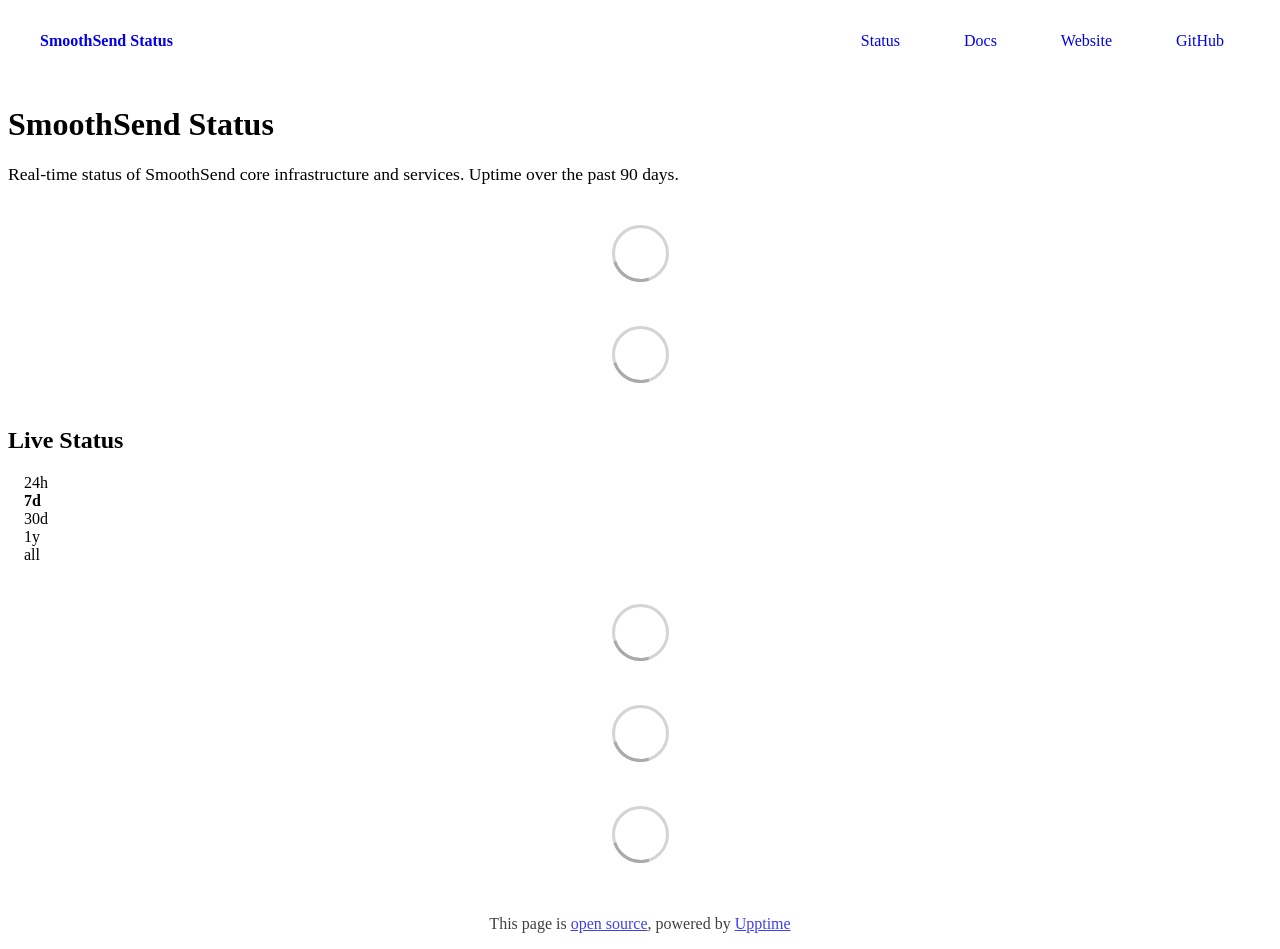
==== index.html @ 60fb255b "deploy: 91ccc246fb47964c1ebf87ebf2ab7d5484a2500f" ====
<!DOCTYPE html> <html lang=en> <head> <meta charset=utf-8> <meta content="width=device-width,initial-scale=1" name=viewport> <meta content=#333333 name=theme-color> <base href=/ > <link href=manifest.json rel=manifest crossorigin=use-credentials> <script>__SAPPER__={baseUrl:"",preloaded:[void 0,{}]};if('serviceWorker' in navigator)navigator.serviceWorker.register('/service-worker.js');(function(){try{eval("async function x(){}");var main="/client/client.cb3a1590.js"}catch(e){main="/client/legacy/client.e80140f2.js"};var s=document.createElement("script");try{new Function("if(0)import('')")();s.src=main;s.type="module";s.crossOrigin="use-credentials";}catch(e){s.src="/client/shimport@2.0.5.js";s.setAttribute("data-main",main);}document.head.appendChild(s);}());</script> <link href=client/client-31a52aa5.css rel=stylesheet><link href=client/createOctokit-a85f76c7.css rel=stylesheet><link href=client/index-b0b6455a.css rel=stylesheet> <title>SmoothSend Status</title><link href=https://status.smoothsend.xyz/smoothsend-theme.css rel=stylesheet><link href=https://status.smoothsend.xyz/global.css rel=stylesheet><link href=https://status.smoothsend.xyz/logo.png rel=icon type=image/svg><link href=https://status.smoothsend.xyz/logo.png rel=icon type=image/png><style>.ss-group{display:flex;align-items:center;gap:8px;padding:12px 0 6px 0;margin-top:16px;font-size:13px;font-weight:600;text-transform:uppercase;letter-spacing:.08em;color:#a1a1aa;border-top:1px solid #333;font-family:Inter,sans-serif}.ss-group:first-child{margin-top:0;border-top:none}.ss-group-icon{display:flex;align-items:center;color:#06f}.live-status section,.live-status>div:not(.ss-group):not(.loading){border:1px solid #333!important;border-radius:0!important;background:#0a0a0a!important}</style><script>(function(){
  var groups=[
    {before:'API Gateway',label:'Core Infrastructure',icon:'server'},
    {before:'Aptos Relayer',label:'Production Relayers',icon:'shield'},
    {before:'EVM Relayer',label:'Experimental Relayers (Testnet)',icon:'flask'}
  ];
  var icons={
    server:'<svg width="16" height="16" viewBox="0 0 24 24" fill="none" stroke="currentColor" stroke-width="2"><rect x="2" y="2" width="20" height="8" rx="2"/><rect x="2" y="14" width="20" height="8" rx="2"/><circle cx="6" cy="6" r="1"/><circle cx="6" cy="18" r="1"/></svg>',
    shield:'<svg width="16" height="16" viewBox="0 0 24 24" fill="none" stroke="currentColor" stroke-width="2"><path d="M12 22s8-4 8-10V5l-8-3-8 3v7c0 6 8 10 8 10z"/></svg>',
    flask:'<svg width="16" height="16" viewBox="0 0 24 24" fill="none" stroke="currentColor" stroke-width="2"><path d="M9 3h6M10 3v6.5L4 20h16L14 9.5V3"/></svg>'
  };
  function inject(){
    var section=document.querySelector('.live-status');
    if(!section)return setTimeout(inject,500);
    var cards=section.querySelectorAll(':scope > div, :scope > section, :scope > article');
    if(cards.length<4)return setTimeout(inject,500);
    if(section.querySelector('.ss-group'))return;
    groups.forEach(function(g){
      for(var i=0;i<cards.length;i++){
        var title=cards[i].textContent||'';
        if(title.indexOf(g.before)!==-1){
          var hdr=document.createElement('div');
          hdr.className='ss-group';
          hdr.innerHTML='<span class="ss-group-icon">'+icons[g.icon]+'</span> '+g.label;
          section.insertBefore(hdr,cards[i]);
          break;
        }
      }
    });
  }
  inject();
  new MutationObserver(function(){inject()}).observe(document.body,{childList:true,subtree:true});
})(); </script> <link href=/client/client.cb3a1590.js rel=modulepreload as=script crossorigin=use-credentials><link href=/client/client-31a52aa5.css rel=preload as=style><link href=/client/index.67c02641.js rel=modulepreload as=script crossorigin=use-credentials><link href=/client/createOctokit.0dd27282.js rel=modulepreload as=script crossorigin=use-credentials><link href=/client/inject_styles.803b7e80.js rel=modulepreload as=script crossorigin=use-credentials><link href=/client/createOctokit-a85f76c7.css rel=preload as=style><link href=/client/index-b0b6455a.css rel=preload as=style></head> <body> <div id=sapper> <nav class=svelte-a08hsz><div class="svelte-a08hsz container"><div><a href=https://status.smoothsend.xyz class="svelte-a08hsz logo"><img alt="" class=svelte-a08hsz src=https://status.smoothsend.xyz/logo.png> <div>SmoothSend Status</div></a></div> <ul class=svelte-a08hsz><li><a href=/ class=svelte-a08hsz target=_self aria-current=page>Status</a> <li><a href=https://docs.smoothsend.xyz class=svelte-a08hsz target=_self>Docs</a> <li><a href=https://smoothsend.xyz class=svelte-a08hsz target=_self>Website</a> <li><a href=https://github.com/SmoothSend/status class=svelte-a08hsz target=_self>GitHub</a> </li> </ul></div> </nav> <main class=container> <header class=svelte-ngkazm><h1><strong>SmoothSend</strong> Status</h1> <p class="svelte-ngkazm lead">Real-time status of SmoothSend core infrastructure and services. Uptime over the past 90 days.</header> <section class=svelte-8lnl4f><div class="svelte-68jxue loading"><svg class=svelte-68jxue height=38 stroke=#aaa width=38 xmlns=http://www.w3.org/2000/svg><g fill=none fill-rule=evenodd><g stroke-width=2 transform="translate(1 1)"><circle cx=18 cy=18 r=18 stroke-opacity=.5></circle><path d="M36 18c0-9.94-8.06-18-18-18"><animateTransform attributeName=transform dur=1s from="0 18 18" repeatCount=indefinite to="360 18 18" type=rotate></animateTransform></path></g></g></svg></div> </section> <section class=svelte-8lnl4f><div class="svelte-68jxue loading"><svg class=svelte-68jxue height=38 stroke=#aaa width=38 xmlns=http://www.w3.org/2000/svg><g fill=none fill-rule=evenodd><g stroke-width=2 transform="translate(1 1)"><circle cx=18 cy=18 r=18 stroke-opacity=.5></circle><path d="M36 18c0-9.94-8.06-18-18-18"><animateTransform attributeName=transform dur=1s from="0 18 18" repeatCount=indefinite to="360 18 18" type=rotate></animateTransform></path></g></g></svg></div> </section> <div class="svelte-fqsq6s f changed"><h2>Live Status</h2> <form class="svelte-fqsq6s f r"><div><input class=svelte-fqsq6s id=data_day name=d type=radio value=day><label class=svelte-fqsq6s for=data_day>24h</label></div> <div><input class=svelte-fqsq6s id=data_week name=d type=radio value=week checked><label class=svelte-fqsq6s for=data_week>7d</label></div> <div><input class=svelte-fqsq6s id=data_month name=d type=radio value=month><label class=svelte-fqsq6s for=data_month>30d</label></div> <div><input class=svelte-fqsq6s id=data_year name=d type=radio value=year><label class=svelte-fqsq6s for=data_year>1y</label></div> <div><input class=svelte-fqsq6s id=data_all name=d type=radio value=all><label class=svelte-fqsq6s for=data_all>all</label></div></form></div> <section class="svelte-fqsq6s live-status"><div class="svelte-68jxue loading"><svg class=svelte-68jxue height=38 stroke=#aaa width=38 xmlns=http://www.w3.org/2000/svg><g fill=none fill-rule=evenodd><g stroke-width=2 transform="translate(1 1)"><circle cx=18 cy=18 r=18 stroke-opacity=.5></circle><path d="M36 18c0-9.94-8.06-18-18-18"><animateTransform attributeName=transform dur=1s from="0 18 18" repeatCount=indefinite to="360 18 18" type=rotate></animateTransform></path></g></g></svg></div> </section> <section><div class="svelte-68jxue loading"><svg class=svelte-68jxue height=38 stroke=#aaa width=38 xmlns=http://www.w3.org/2000/svg><g fill=none fill-rule=evenodd><g stroke-width=2 transform="translate(1 1)"><circle cx=18 cy=18 r=18 stroke-opacity=.5></circle><path d="M36 18c0-9.94-8.06-18-18-18"><animateTransform attributeName=transform dur=1s from="0 18 18" repeatCount=indefinite to="360 18 18" type=rotate></animateTransform></path></g></g></svg></div> </section> <section><div class="svelte-68jxue loading"><svg class=svelte-68jxue height=38 stroke=#aaa width=38 xmlns=http://www.w3.org/2000/svg><g fill=none fill-rule=evenodd><g stroke-width=2 transform="translate(1 1)"><circle cx=18 cy=18 r=18 stroke-opacity=.5></circle><path d="M36 18c0-9.94-8.06-18-18-18"><animateTransform attributeName=transform dur=1s from="0 18 18" repeatCount=indefinite to="360 18 18" type=rotate></animateTransform></path></g></g></svg></div></section></main> <footer class=svelte-jbr799><p>This page is <a href=https://github.com/SmoothSend/status>open source</a>, powered by <a href=https://upptime.js.org>Upptime</a></p> </footer></div> <script> try {
        if (typeof window !== "undefined" && window.navigator && navigator.serviceWorker) {
          navigator.serviceWorker.getRegistrations().then(function (registrations) {
            for (let registration of registrations) {
              registration.unregister();
            }
          });
        }
        if (typeof window !== "undefined" && "caches" in window) {
          caches.keys().then(function (keyList) {
            return Promise.all(
              keyList.map(function (key) {
                return caches.delete(key);
              })
            );
          });
        }
      } catch (error) {} </script>
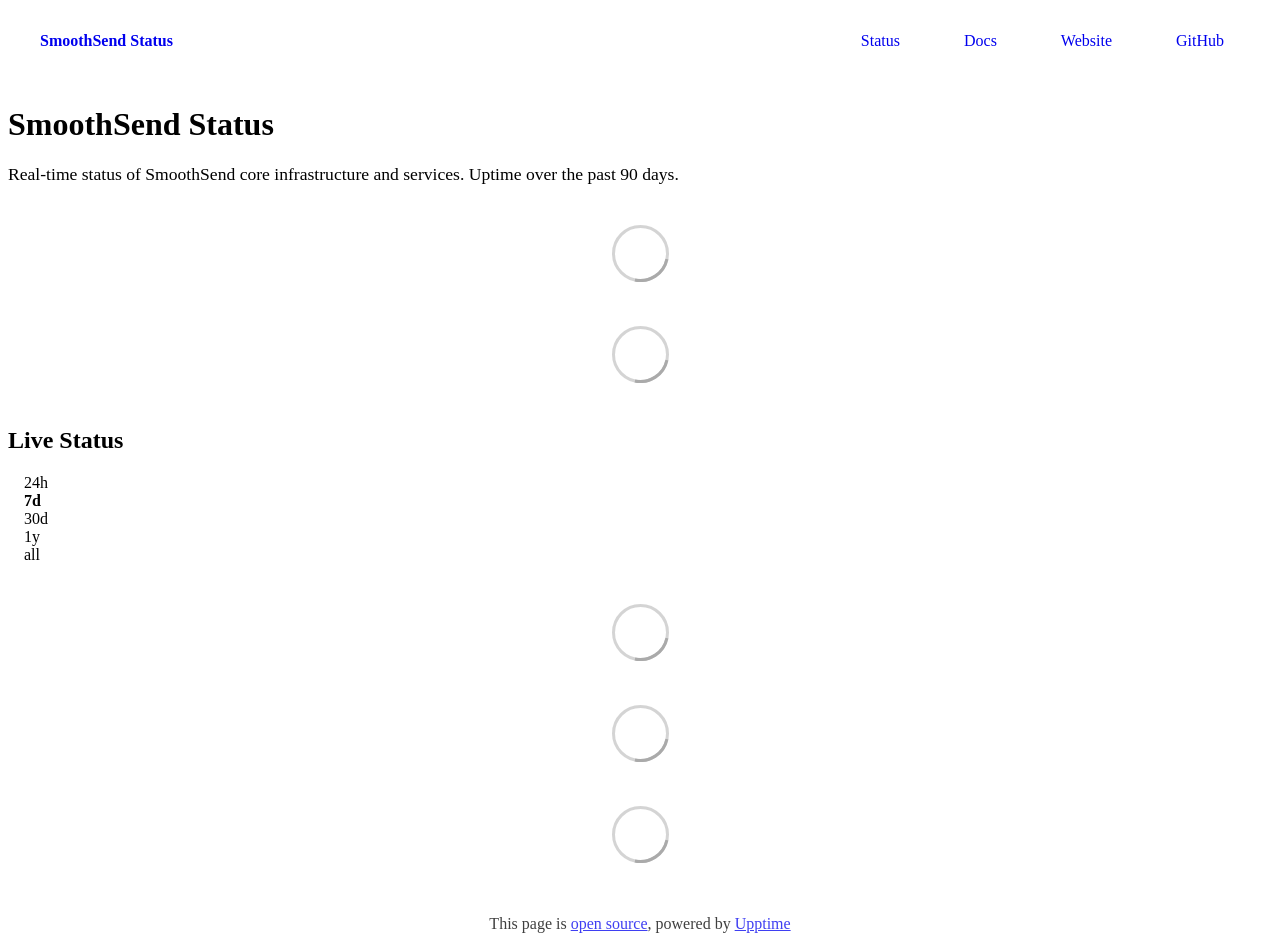
==== commit 903fcd54: "deploy: e0a2d5f9fb9c1c8291f3c0a5b7bf81f96f846b19" ====
--- a/index.html
+++ b/index.html
@@ -1,36 +1,4 @@
-<!DOCTYPE html> <html lang=en> <head> <meta charset=utf-8> <meta content="width=device-width,initial-scale=1" name=viewport> <meta content=#333333 name=theme-color> <base href=/ > <link href=manifest.json rel=manifest crossorigin=use-credentials> <script>__SAPPER__={baseUrl:"",preloaded:[void 0,{}]};if('serviceWorker' in navigator)navigator.serviceWorker.register('/service-worker.js');(function(){try{eval("async function x(){}");var main="/client/client.cb3a1590.js"}catch(e){main="/client/legacy/client.e80140f2.js"};var s=document.createElement("script");try{new Function("if(0)import('')")();s.src=main;s.type="module";s.crossOrigin="use-credentials";}catch(e){s.src="/client/shimport@2.0.5.js";s.setAttribute("data-main",main);}document.head.appendChild(s);}());</script> <link href=client/client-31a52aa5.css rel=stylesheet><link href=client/createOctokit-a85f76c7.css rel=stylesheet><link href=client/index-b0b6455a.css rel=stylesheet> <title>SmoothSend Status</title><link href=https://status.smoothsend.xyz/smoothsend-theme.css rel=stylesheet><link href=https://status.smoothsend.xyz/global.css rel=stylesheet><link href=https://status.smoothsend.xyz/logo.png rel=icon type=image/svg><link href=https://status.smoothsend.xyz/logo.png rel=icon type=image/png><style>.ss-group{display:flex;align-items:center;gap:8px;padding:12px 0 6px 0;margin-top:16px;font-size:13px;font-weight:600;text-transform:uppercase;letter-spacing:.08em;color:#a1a1aa;border-top:1px solid #333;font-family:Inter,sans-serif}.ss-group:first-child{margin-top:0;border-top:none}.ss-group-icon{display:flex;align-items:center;color:#06f}.live-status section,.live-status>div:not(.ss-group):not(.loading){border:1px solid #333!important;border-radius:0!important;background:#0a0a0a!important}</style><script>(function(){
-  var groups=[
-    {before:'API Gateway',label:'Core Infrastructure',icon:'server'},
-    {before:'Aptos Relayer',label:'Production Relayers',icon:'shield'},
-    {before:'EVM Relayer',label:'Experimental Relayers (Testnet)',icon:'flask'}
-  ];
-  var icons={
-    server:'<svg width="16" height="16" viewBox="0 0 24 24" fill="none" stroke="currentColor" stroke-width="2"><rect x="2" y="2" width="20" height="8" rx="2"/><rect x="2" y="14" width="20" height="8" rx="2"/><circle cx="6" cy="6" r="1"/><circle cx="6" cy="18" r="1"/></svg>',
-    shield:'<svg width="16" height="16" viewBox="0 0 24 24" fill="none" stroke="currentColor" stroke-width="2"><path d="M12 22s8-4 8-10V5l-8-3-8 3v7c0 6 8 10 8 10z"/></svg>',
-    flask:'<svg width="16" height="16" viewBox="0 0 24 24" fill="none" stroke="currentColor" stroke-width="2"><path d="M9 3h6M10 3v6.5L4 20h16L14 9.5V3"/></svg>'
-  };
-  function inject(){
-    var section=document.querySelector('.live-status');
-    if(!section)return setTimeout(inject,500);
-    var cards=section.querySelectorAll(':scope > div, :scope > section, :scope > article');
-    if(cards.length<4)return setTimeout(inject,500);
-    if(section.querySelector('.ss-group'))return;
-    groups.forEach(function(g){
-      for(var i=0;i<cards.length;i++){
-        var title=cards[i].textContent||'';
-        if(title.indexOf(g.before)!==-1){
-          var hdr=document.createElement('div');
-          hdr.className='ss-group';
-          hdr.innerHTML='<span class="ss-group-icon">'+icons[g.icon]+'</span> '+g.label;
-          section.insertBefore(hdr,cards[i]);
-          break;
-        }
-      }
-    });
-  }
-  inject();
-  new MutationObserver(function(){inject()}).observe(document.body,{childList:true,subtree:true});
-})(); </script> <link href=/client/client.cb3a1590.js rel=modulepreload as=script crossorigin=use-credentials><link href=/client/client-31a52aa5.css rel=preload as=style><link href=/client/index.67c02641.js rel=modulepreload as=script crossorigin=use-credentials><link href=/client/createOctokit.0dd27282.js rel=modulepreload as=script crossorigin=use-credentials><link href=/client/inject_styles.803b7e80.js rel=modulepreload as=script crossorigin=use-credentials><link href=/client/createOctokit-a85f76c7.css rel=preload as=style><link href=/client/index-b0b6455a.css rel=preload as=style></head> <body> <div id=sapper> <nav class=svelte-a08hsz><div class="svelte-a08hsz container"><div><a href=https://status.smoothsend.xyz class="svelte-a08hsz logo"><img alt="" class=svelte-a08hsz src=https://status.smoothsend.xyz/logo.png> <div>SmoothSend Status</div></a></div> <ul class=svelte-a08hsz><li><a href=/ class=svelte-a08hsz target=_self aria-current=page>Status</a> <li><a href=https://docs.smoothsend.xyz class=svelte-a08hsz target=_self>Docs</a> <li><a href=https://smoothsend.xyz class=svelte-a08hsz target=_self>Website</a> <li><a href=https://github.com/SmoothSend/status class=svelte-a08hsz target=_self>GitHub</a> </li> </ul></div> </nav> <main class=container> <header class=svelte-ngkazm><h1><strong>SmoothSend</strong> Status</h1> <p class="svelte-ngkazm lead">Real-time status of SmoothSend core infrastructure and services. Uptime over the past 90 days.</header> <section class=svelte-8lnl4f><div class="svelte-68jxue loading"><svg class=svelte-68jxue height=38 stroke=#aaa width=38 xmlns=http://www.w3.org/2000/svg><g fill=none fill-rule=evenodd><g stroke-width=2 transform="translate(1 1)"><circle cx=18 cy=18 r=18 stroke-opacity=.5></circle><path d="M36 18c0-9.94-8.06-18-18-18"><animateTransform attributeName=transform dur=1s from="0 18 18" repeatCount=indefinite to="360 18 18" type=rotate></animateTransform></path></g></g></svg></div> </section> <section class=svelte-8lnl4f><div class="svelte-68jxue loading"><svg class=svelte-68jxue height=38 stroke=#aaa width=38 xmlns=http://www.w3.org/2000/svg><g fill=none fill-rule=evenodd><g stroke-width=2 transform="translate(1 1)"><circle cx=18 cy=18 r=18 stroke-opacity=.5></circle><path d="M36 18c0-9.94-8.06-18-18-18"><animateTransform attributeName=transform dur=1s from="0 18 18" repeatCount=indefinite to="360 18 18" type=rotate></animateTransform></path></g></g></svg></div> </section> <div class="svelte-fqsq6s f changed"><h2>Live Status</h2> <form class="svelte-fqsq6s f r"><div><input class=svelte-fqsq6s id=data_day name=d type=radio value=day><label class=svelte-fqsq6s for=data_day>24h</label></div> <div><input class=svelte-fqsq6s id=data_week name=d type=radio value=week checked><label class=svelte-fqsq6s for=data_week>7d</label></div> <div><input class=svelte-fqsq6s id=data_month name=d type=radio value=month><label class=svelte-fqsq6s for=data_month>30d</label></div> <div><input class=svelte-fqsq6s id=data_year name=d type=radio value=year><label class=svelte-fqsq6s for=data_year>1y</label></div> <div><input class=svelte-fqsq6s id=data_all name=d type=radio value=all><label class=svelte-fqsq6s for=data_all>all</label></div></form></div> <section class="svelte-fqsq6s live-status"><div class="svelte-68jxue loading"><svg class=svelte-68jxue height=38 stroke=#aaa width=38 xmlns=http://www.w3.org/2000/svg><g fill=none fill-rule=evenodd><g stroke-width=2 transform="translate(1 1)"><circle cx=18 cy=18 r=18 stroke-opacity=.5></circle><path d="M36 18c0-9.94-8.06-18-18-18"><animateTransform attributeName=transform dur=1s from="0 18 18" repeatCount=indefinite to="360 18 18" type=rotate></animateTransform></path></g></g></svg></div> </section> <section><div class="svelte-68jxue loading"><svg class=svelte-68jxue height=38 stroke=#aaa width=38 xmlns=http://www.w3.org/2000/svg><g fill=none fill-rule=evenodd><g stroke-width=2 transform="translate(1 1)"><circle cx=18 cy=18 r=18 stroke-opacity=.5></circle><path d="M36 18c0-9.94-8.06-18-18-18"><animateTransform attributeName=transform dur=1s from="0 18 18" repeatCount=indefinite to="360 18 18" type=rotate></animateTransform></path></g></g></svg></div> </section> <section><div class="svelte-68jxue loading"><svg class=svelte-68jxue height=38 stroke=#aaa width=38 xmlns=http://www.w3.org/2000/svg><g fill=none fill-rule=evenodd><g stroke-width=2 transform="translate(1 1)"><circle cx=18 cy=18 r=18 stroke-opacity=.5></circle><path d="M36 18c0-9.94-8.06-18-18-18"><animateTransform attributeName=transform dur=1s from="0 18 18" repeatCount=indefinite to="360 18 18" type=rotate></animateTransform></path></g></g></svg></div></section></main> <footer class=svelte-jbr799><p>This page is <a href=https://github.com/SmoothSend/status>open source</a>, powered by <a href=https://upptime.js.org>Upptime</a></p> </footer></div> <script> try {
+<!DOCTYPE html> <html lang=en> <head> <meta charset=utf-8> <meta content="width=device-width,initial-scale=1" name=viewport> <meta content=#333333 name=theme-color> <base href=/ > <link href=manifest.json rel=manifest crossorigin=use-credentials> <script>__SAPPER__={baseUrl:"",preloaded:[void 0,{}]};if('serviceWorker' in navigator)navigator.serviceWorker.register('/service-worker.js');(function(){try{eval("async function x(){}");var main="/client/client.a55e3f0b.js"}catch(e){main="/client/legacy/client.728933ae.js"};var s=document.createElement("script");try{new Function("if(0)import('')")();s.src=main;s.type="module";s.crossOrigin="use-credentials";}catch(e){s.src="/client/shimport@2.0.5.js";s.setAttribute("data-main",main);}document.head.appendChild(s);}());</script> <link href=client/client-31a52aa5.css rel=stylesheet><link href=client/createOctokit-a85f76c7.css rel=stylesheet><link href=client/index-b0b6455a.css rel=stylesheet> <title>SmoothSend Status</title><link href=https://status.smoothsend.xyz/smoothsend-theme.css rel=stylesheet><link href=https://status.smoothsend.xyz/global.css rel=stylesheet><link href=https://status.smoothsend.xyz/logo.png rel=icon type=image/svg><link href=https://status.smoothsend.xyz/logo.png rel=icon type=image/png><script src=https://status.smoothsend.xyz/timeline.js></script><link href=https://status.smoothsend.xyz/timeline.css rel=stylesheet> <link href=/client/client.a55e3f0b.js rel=modulepreload as=script crossorigin=use-credentials><link href=/client/client-31a52aa5.css rel=preload as=style><link href=/client/index.8963f48c.js rel=modulepreload as=script crossorigin=use-credentials><link href=/client/createOctokit.9d67c1c4.js rel=modulepreload as=script crossorigin=use-credentials><link href=/client/inject_styles.803b7e80.js rel=modulepreload as=script crossorigin=use-credentials><link href=/client/createOctokit-a85f76c7.css rel=preload as=style><link href=/client/index-b0b6455a.css rel=preload as=style></head> <body> <div id=sapper> <nav class=svelte-a08hsz><div class="svelte-a08hsz container"><div><a href=https://status.smoothsend.xyz class="svelte-a08hsz logo"><img alt="" class=svelte-a08hsz src=https://status.smoothsend.xyz/logo.png> <div>SmoothSend Status</div></a></div> <ul class=svelte-a08hsz><li><a href=/ class=svelte-a08hsz target=_self aria-current=page>Status</a> <li><a href=https://docs.smoothsend.xyz class=svelte-a08hsz target=_self>Docs</a> <li><a href=https://smoothsend.xyz class=svelte-a08hsz target=_self>Website</a> <li><a href=https://github.com/SmoothSend/status class=svelte-a08hsz target=_self>GitHub</a> </li> </ul></div> </nav> <main class=container> <header class=svelte-ngkazm><h1><strong>SmoothSend</strong> Status</h1> <p class="svelte-ngkazm lead">Real-time status of SmoothSend core infrastructure and services. Uptime over the past 90 days.</header> <section class=svelte-8lnl4f><div class="svelte-68jxue loading"><svg class=svelte-68jxue height=38 stroke=#aaa width=38 xmlns=http://www.w3.org/2000/svg><g fill=none fill-rule=evenodd><g stroke-width=2 transform="translate(1 1)"><circle cx=18 cy=18 r=18 stroke-opacity=.5></circle><path d="M36 18c0-9.94-8.06-18-18-18"><animateTransform attributeName=transform dur=1s from="0 18 18" repeatCount=indefinite to="360 18 18" type=rotate></animateTransform></path></g></g></svg></div> </section> <section class=svelte-8lnl4f><div class="svelte-68jxue loading"><svg class=svelte-68jxue height=38 stroke=#aaa width=38 xmlns=http://www.w3.org/2000/svg><g fill=none fill-rule=evenodd><g stroke-width=2 transform="translate(1 1)"><circle cx=18 cy=18 r=18 stroke-opacity=.5></circle><path d="M36 18c0-9.94-8.06-18-18-18"><animateTransform attributeName=transform dur=1s from="0 18 18" repeatCount=indefinite to="360 18 18" type=rotate></animateTransform></path></g></g></svg></div> </section> <div class="svelte-fqsq6s f changed"><h2>Live Status</h2> <form class="svelte-fqsq6s f r"><div><input class=svelte-fqsq6s id=data_day name=d type=radio value=day><label class=svelte-fqsq6s for=data_day>24h</label></div> <div><input class=svelte-fqsq6s id=data_week name=d type=radio value=week checked><label class=svelte-fqsq6s for=data_week>7d</label></div> <div><input class=svelte-fqsq6s id=data_month name=d type=radio value=month><label class=svelte-fqsq6s for=data_month>30d</label></div> <div><input class=svelte-fqsq6s id=data_year name=d type=radio value=year><label class=svelte-fqsq6s for=data_year>1y</label></div> <div><input class=svelte-fqsq6s id=data_all name=d type=radio value=all><label class=svelte-fqsq6s for=data_all>all</label></div></form></div> <section class="svelte-fqsq6s live-status"><div class="svelte-68jxue loading"><svg class=svelte-68jxue height=38 stroke=#aaa width=38 xmlns=http://www.w3.org/2000/svg><g fill=none fill-rule=evenodd><g stroke-width=2 transform="translate(1 1)"><circle cx=18 cy=18 r=18 stroke-opacity=.5></circle><path d="M36 18c0-9.94-8.06-18-18-18"><animateTransform attributeName=transform dur=1s from="0 18 18" repeatCount=indefinite to="360 18 18" type=rotate></animateTransform></path></g></g></svg></div> </section> <section><div class="svelte-68jxue loading"><svg class=svelte-68jxue height=38 stroke=#aaa width=38 xmlns=http://www.w3.org/2000/svg><g fill=none fill-rule=evenodd><g stroke-width=2 transform="translate(1 1)"><circle cx=18 cy=18 r=18 stroke-opacity=.5></circle><path d="M36 18c0-9.94-8.06-18-18-18"><animateTransform attributeName=transform dur=1s from="0 18 18" repeatCount=indefinite to="360 18 18" type=rotate></animateTransform></path></g></g></svg></div> </section> <section><div class="svelte-68jxue loading"><svg class=svelte-68jxue height=38 stroke=#aaa width=38 xmlns=http://www.w3.org/2000/svg><g fill=none fill-rule=evenodd><g stroke-width=2 transform="translate(1 1)"><circle cx=18 cy=18 r=18 stroke-opacity=.5></circle><path d="M36 18c0-9.94-8.06-18-18-18"><animateTransform attributeName=transform dur=1s from="0 18 18" repeatCount=indefinite to="360 18 18" type=rotate></animateTransform></path></g></g></svg></div></section></main> <footer class=svelte-jbr799><p>This page is <a href=https://github.com/SmoothSend/status>open source</a>, powered by <a href=https://upptime.js.org>Upptime</a></p> </footer></div> <script> try {
         if (typeof window !== "undefined" && window.navigator && navigator.serviceWorker) {
           navigator.serviceWorker.getRegistrations().then(function (registrations) {
             for (let registration of registrations) {
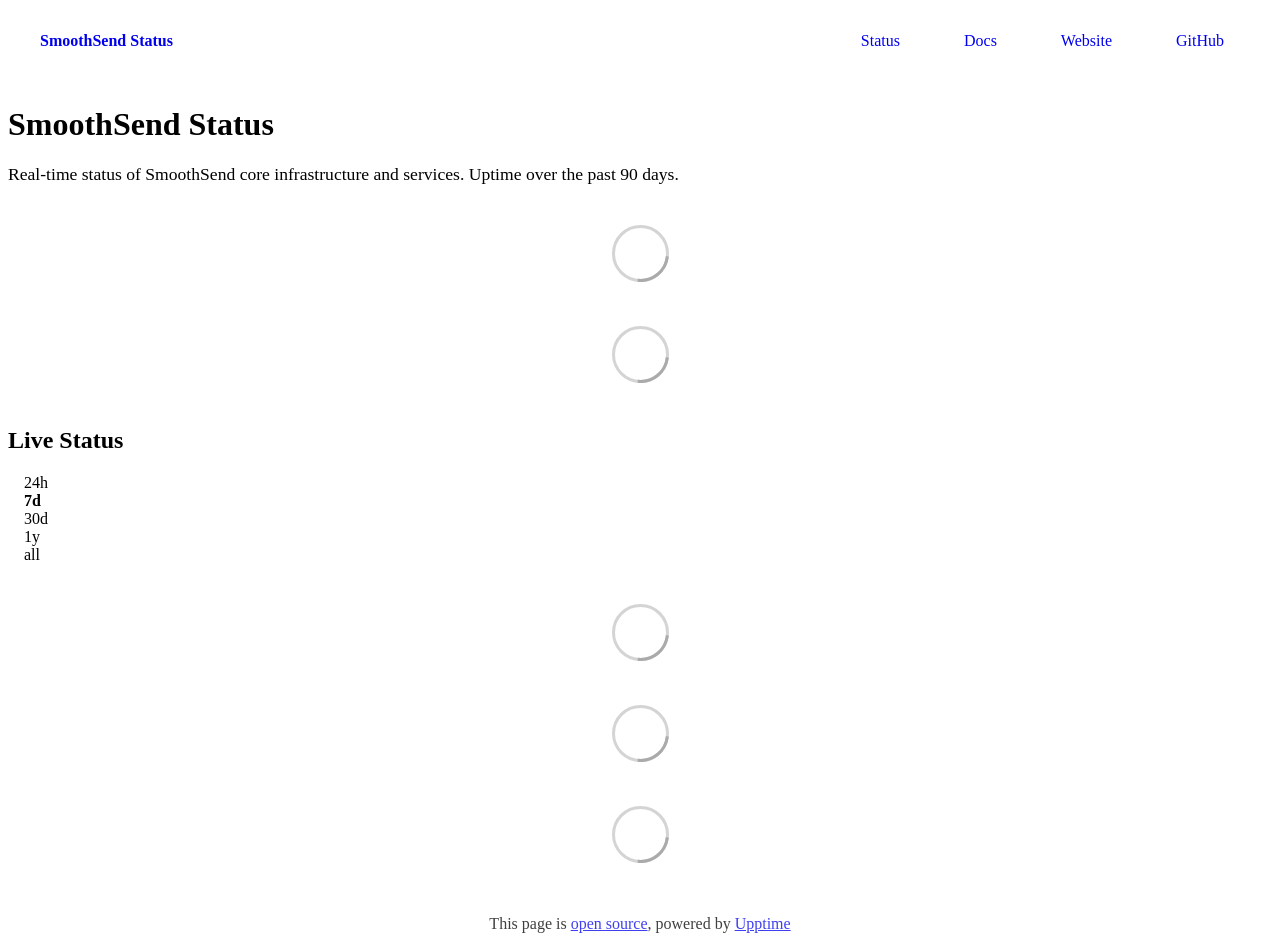
==== commit 63a9a4db: "deploy: 2214e76264b8fc744fe90874348bb039fb0de821" ====
--- a/index.html
+++ b/index.html
@@ -1,4 +1,4 @@
-<!DOCTYPE html> <html lang=en> <head> <meta charset=utf-8> <meta content="width=device-width,initial-scale=1" name=viewport> <meta content=#333333 name=theme-color> <base href=/ > <link href=manifest.json rel=manifest crossorigin=use-credentials> <script>__SAPPER__={baseUrl:"",preloaded:[void 0,{}]};if('serviceWorker' in navigator)navigator.serviceWorker.register('/service-worker.js');(function(){try{eval("async function x(){}");var main="/client/client.a55e3f0b.js"}catch(e){main="/client/legacy/client.728933ae.js"};var s=document.createElement("script");try{new Function("if(0)import('')")();s.src=main;s.type="module";s.crossOrigin="use-credentials";}catch(e){s.src="/client/shimport@2.0.5.js";s.setAttribute("data-main",main);}document.head.appendChild(s);}());</script> <link href=client/client-31a52aa5.css rel=stylesheet><link href=client/createOctokit-a85f76c7.css rel=stylesheet><link href=client/index-b0b6455a.css rel=stylesheet> <title>SmoothSend Status</title><link href=https://status.smoothsend.xyz/smoothsend-theme.css rel=stylesheet><link href=https://status.smoothsend.xyz/global.css rel=stylesheet><link href=https://status.smoothsend.xyz/logo.png rel=icon type=image/svg><link href=https://status.smoothsend.xyz/logo.png rel=icon type=image/png><script src=https://status.smoothsend.xyz/timeline.js></script><link href=https://status.smoothsend.xyz/timeline.css rel=stylesheet> <link href=/client/client.a55e3f0b.js rel=modulepreload as=script crossorigin=use-credentials><link href=/client/client-31a52aa5.css rel=preload as=style><link href=/client/index.8963f48c.js rel=modulepreload as=script crossorigin=use-credentials><link href=/client/createOctokit.9d67c1c4.js rel=modulepreload as=script crossorigin=use-credentials><link href=/client/inject_styles.803b7e80.js rel=modulepreload as=script crossorigin=use-credentials><link href=/client/createOctokit-a85f76c7.css rel=preload as=style><link href=/client/index-b0b6455a.css rel=preload as=style></head> <body> <div id=sapper> <nav class=svelte-a08hsz><div class="svelte-a08hsz container"><div><a href=https://status.smoothsend.xyz class="svelte-a08hsz logo"><img alt="" class=svelte-a08hsz src=https://status.smoothsend.xyz/logo.png> <div>SmoothSend Status</div></a></div> <ul class=svelte-a08hsz><li><a href=/ class=svelte-a08hsz target=_self aria-current=page>Status</a> <li><a href=https://docs.smoothsend.xyz class=svelte-a08hsz target=_self>Docs</a> <li><a href=https://smoothsend.xyz class=svelte-a08hsz target=_self>Website</a> <li><a href=https://github.com/SmoothSend/status class=svelte-a08hsz target=_self>GitHub</a> </li> </ul></div> </nav> <main class=container> <header class=svelte-ngkazm><h1><strong>SmoothSend</strong> Status</h1> <p class="svelte-ngkazm lead">Real-time status of SmoothSend core infrastructure and services. Uptime over the past 90 days.</header> <section class=svelte-8lnl4f><div class="svelte-68jxue loading"><svg class=svelte-68jxue height=38 stroke=#aaa width=38 xmlns=http://www.w3.org/2000/svg><g fill=none fill-rule=evenodd><g stroke-width=2 transform="translate(1 1)"><circle cx=18 cy=18 r=18 stroke-opacity=.5></circle><path d="M36 18c0-9.94-8.06-18-18-18"><animateTransform attributeName=transform dur=1s from="0 18 18" repeatCount=indefinite to="360 18 18" type=rotate></animateTransform></path></g></g></svg></div> </section> <section class=svelte-8lnl4f><div class="svelte-68jxue loading"><svg class=svelte-68jxue height=38 stroke=#aaa width=38 xmlns=http://www.w3.org/2000/svg><g fill=none fill-rule=evenodd><g stroke-width=2 transform="translate(1 1)"><circle cx=18 cy=18 r=18 stroke-opacity=.5></circle><path d="M36 18c0-9.94-8.06-18-18-18"><animateTransform attributeName=transform dur=1s from="0 18 18" repeatCount=indefinite to="360 18 18" type=rotate></animateTransform></path></g></g></svg></div> </section> <div class="svelte-fqsq6s f changed"><h2>Live Status</h2> <form class="svelte-fqsq6s f r"><div><input class=svelte-fqsq6s id=data_day name=d type=radio value=day><label class=svelte-fqsq6s for=data_day>24h</label></div> <div><input class=svelte-fqsq6s id=data_week name=d type=radio value=week checked><label class=svelte-fqsq6s for=data_week>7d</label></div> <div><input class=svelte-fqsq6s id=data_month name=d type=radio value=month><label class=svelte-fqsq6s for=data_month>30d</label></div> <div><input class=svelte-fqsq6s id=data_year name=d type=radio value=year><label class=svelte-fqsq6s for=data_year>1y</label></div> <div><input class=svelte-fqsq6s id=data_all name=d type=radio value=all><label class=svelte-fqsq6s for=data_all>all</label></div></form></div> <section class="svelte-fqsq6s live-status"><div class="svelte-68jxue loading"><svg class=svelte-68jxue height=38 stroke=#aaa width=38 xmlns=http://www.w3.org/2000/svg><g fill=none fill-rule=evenodd><g stroke-width=2 transform="translate(1 1)"><circle cx=18 cy=18 r=18 stroke-opacity=.5></circle><path d="M36 18c0-9.94-8.06-18-18-18"><animateTransform attributeName=transform dur=1s from="0 18 18" repeatCount=indefinite to="360 18 18" type=rotate></animateTransform></path></g></g></svg></div> </section> <section><div class="svelte-68jxue loading"><svg class=svelte-68jxue height=38 stroke=#aaa width=38 xmlns=http://www.w3.org/2000/svg><g fill=none fill-rule=evenodd><g stroke-width=2 transform="translate(1 1)"><circle cx=18 cy=18 r=18 stroke-opacity=.5></circle><path d="M36 18c0-9.94-8.06-18-18-18"><animateTransform attributeName=transform dur=1s from="0 18 18" repeatCount=indefinite to="360 18 18" type=rotate></animateTransform></path></g></g></svg></div> </section> <section><div class="svelte-68jxue loading"><svg class=svelte-68jxue height=38 stroke=#aaa width=38 xmlns=http://www.w3.org/2000/svg><g fill=none fill-rule=evenodd><g stroke-width=2 transform="translate(1 1)"><circle cx=18 cy=18 r=18 stroke-opacity=.5></circle><path d="M36 18c0-9.94-8.06-18-18-18"><animateTransform attributeName=transform dur=1s from="0 18 18" repeatCount=indefinite to="360 18 18" type=rotate></animateTransform></path></g></g></svg></div></section></main> <footer class=svelte-jbr799><p>This page is <a href=https://github.com/SmoothSend/status>open source</a>, powered by <a href=https://upptime.js.org>Upptime</a></p> </footer></div> <script> try {
+<!DOCTYPE html> <html lang=en> <head> <meta charset=utf-8> <meta content="width=device-width,initial-scale=1" name=viewport> <meta content=#333333 name=theme-color> <base href=/ > <link href=manifest.json rel=manifest crossorigin=use-credentials> <script>__SAPPER__={baseUrl:"",preloaded:[void 0,{}]};if('serviceWorker' in navigator)navigator.serviceWorker.register('/service-worker.js');(function(){try{eval("async function x(){}");var main="/client/client.15098de6.js"}catch(e){main="/client/legacy/client.0ec6695e.js"};var s=document.createElement("script");try{new Function("if(0)import('')")();s.src=main;s.type="module";s.crossOrigin="use-credentials";}catch(e){s.src="/client/shimport@2.0.5.js";s.setAttribute("data-main",main);}document.head.appendChild(s);}());</script> <link href=client/client-31a52aa5.css rel=stylesheet><link href=client/createOctokit-a85f76c7.css rel=stylesheet><link href=client/index-b0b6455a.css rel=stylesheet> <title>SmoothSend Status</title><link href=https://status.smoothsend.xyz/smoothsend-theme.css rel=stylesheet><link href=https://status.smoothsend.xyz/global.css rel=stylesheet><link href=https://status.smoothsend.xyz/logo.png rel=icon type=image/svg><link href=https://status.smoothsend.xyz/logo.png rel=icon type=image/png><script src=https://status.smoothsend.xyz/timeline.js></script><link href=https://status.smoothsend.xyz/timeline.css rel=stylesheet> <link href=/client/client.15098de6.js rel=modulepreload as=script crossorigin=use-credentials><link href=/client/client-31a52aa5.css rel=preload as=style><link href=/client/index.05b1b930.js rel=modulepreload as=script crossorigin=use-credentials><link href=/client/createOctokit.383ebddc.js rel=modulepreload as=script crossorigin=use-credentials><link href=/client/inject_styles.803b7e80.js rel=modulepreload as=script crossorigin=use-credentials><link href=/client/createOctokit-a85f76c7.css rel=preload as=style><link href=/client/index-b0b6455a.css rel=preload as=style></head> <body> <div id=sapper> <nav class=svelte-a08hsz><div class="svelte-a08hsz container"><div><a href=https://status.smoothsend.xyz class="svelte-a08hsz logo"><img alt="" class=svelte-a08hsz src=https://status.smoothsend.xyz/logo.png> <div>SmoothSend Status</div></a></div> <ul class=svelte-a08hsz><li><a href=/ class=svelte-a08hsz target=_self aria-current=page>Status</a> <li><a href=https://docs.smoothsend.xyz class=svelte-a08hsz target=_self>Docs</a> <li><a href=https://smoothsend.xyz class=svelte-a08hsz target=_self>Website</a> <li><a href=https://github.com/SmoothSend/status class=svelte-a08hsz target=_self>GitHub</a> </li> </ul></div> </nav> <main class=container> <header class=svelte-ngkazm><h1><strong>SmoothSend</strong> Status</h1> <p class="svelte-ngkazm lead">Real-time status of SmoothSend core infrastructure and services. Uptime over the past 90 days.</header> <section class=svelte-8lnl4f><div class="svelte-68jxue loading"><svg class=svelte-68jxue height=38 stroke=#aaa width=38 xmlns=http://www.w3.org/2000/svg><g fill=none fill-rule=evenodd><g stroke-width=2 transform="translate(1 1)"><circle cx=18 cy=18 r=18 stroke-opacity=.5></circle><path d="M36 18c0-9.94-8.06-18-18-18"><animateTransform attributeName=transform dur=1s from="0 18 18" repeatCount=indefinite to="360 18 18" type=rotate></animateTransform></path></g></g></svg></div> </section> <section class=svelte-8lnl4f><div class="svelte-68jxue loading"><svg class=svelte-68jxue height=38 stroke=#aaa width=38 xmlns=http://www.w3.org/2000/svg><g fill=none fill-rule=evenodd><g stroke-width=2 transform="translate(1 1)"><circle cx=18 cy=18 r=18 stroke-opacity=.5></circle><path d="M36 18c0-9.94-8.06-18-18-18"><animateTransform attributeName=transform dur=1s from="0 18 18" repeatCount=indefinite to="360 18 18" type=rotate></animateTransform></path></g></g></svg></div> </section> <div class="svelte-fqsq6s f changed"><h2>Live Status</h2> <form class="svelte-fqsq6s f r"><div><input class=svelte-fqsq6s id=data_day name=d type=radio value=day><label class=svelte-fqsq6s for=data_day>24h</label></div> <div><input class=svelte-fqsq6s id=data_week name=d type=radio value=week checked><label class=svelte-fqsq6s for=data_week>7d</label></div> <div><input class=svelte-fqsq6s id=data_month name=d type=radio value=month><label class=svelte-fqsq6s for=data_month>30d</label></div> <div><input class=svelte-fqsq6s id=data_year name=d type=radio value=year><label class=svelte-fqsq6s for=data_year>1y</label></div> <div><input class=svelte-fqsq6s id=data_all name=d type=radio value=all><label class=svelte-fqsq6s for=data_all>all</label></div></form></div> <section class="svelte-fqsq6s live-status"><div class="svelte-68jxue loading"><svg class=svelte-68jxue height=38 stroke=#aaa width=38 xmlns=http://www.w3.org/2000/svg><g fill=none fill-rule=evenodd><g stroke-width=2 transform="translate(1 1)"><circle cx=18 cy=18 r=18 stroke-opacity=.5></circle><path d="M36 18c0-9.94-8.06-18-18-18"><animateTransform attributeName=transform dur=1s from="0 18 18" repeatCount=indefinite to="360 18 18" type=rotate></animateTransform></path></g></g></svg></div> </section> <section><div class="svelte-68jxue loading"><svg class=svelte-68jxue height=38 stroke=#aaa width=38 xmlns=http://www.w3.org/2000/svg><g fill=none fill-rule=evenodd><g stroke-width=2 transform="translate(1 1)"><circle cx=18 cy=18 r=18 stroke-opacity=.5></circle><path d="M36 18c0-9.94-8.06-18-18-18"><animateTransform attributeName=transform dur=1s from="0 18 18" repeatCount=indefinite to="360 18 18" type=rotate></animateTransform></path></g></g></svg></div> </section> <section><div class="svelte-68jxue loading"><svg class=svelte-68jxue height=38 stroke=#aaa width=38 xmlns=http://www.w3.org/2000/svg><g fill=none fill-rule=evenodd><g stroke-width=2 transform="translate(1 1)"><circle cx=18 cy=18 r=18 stroke-opacity=.5></circle><path d="M36 18c0-9.94-8.06-18-18-18"><animateTransform attributeName=transform dur=1s from="0 18 18" repeatCount=indefinite to="360 18 18" type=rotate></animateTransform></path></g></g></svg></div></section></main> <footer class=svelte-jbr799><p>This page is <a href=https://github.com/SmoothSend/status>open source</a>, powered by <a href=https://upptime.js.org>Upptime</a></p> </footer></div> <script> try {
         if (typeof window !== "undefined" && window.navigator && navigator.serviceWorker) {
           navigator.serviceWorker.getRegistrations().then(function (registrations) {
             for (let registration of registrations) {
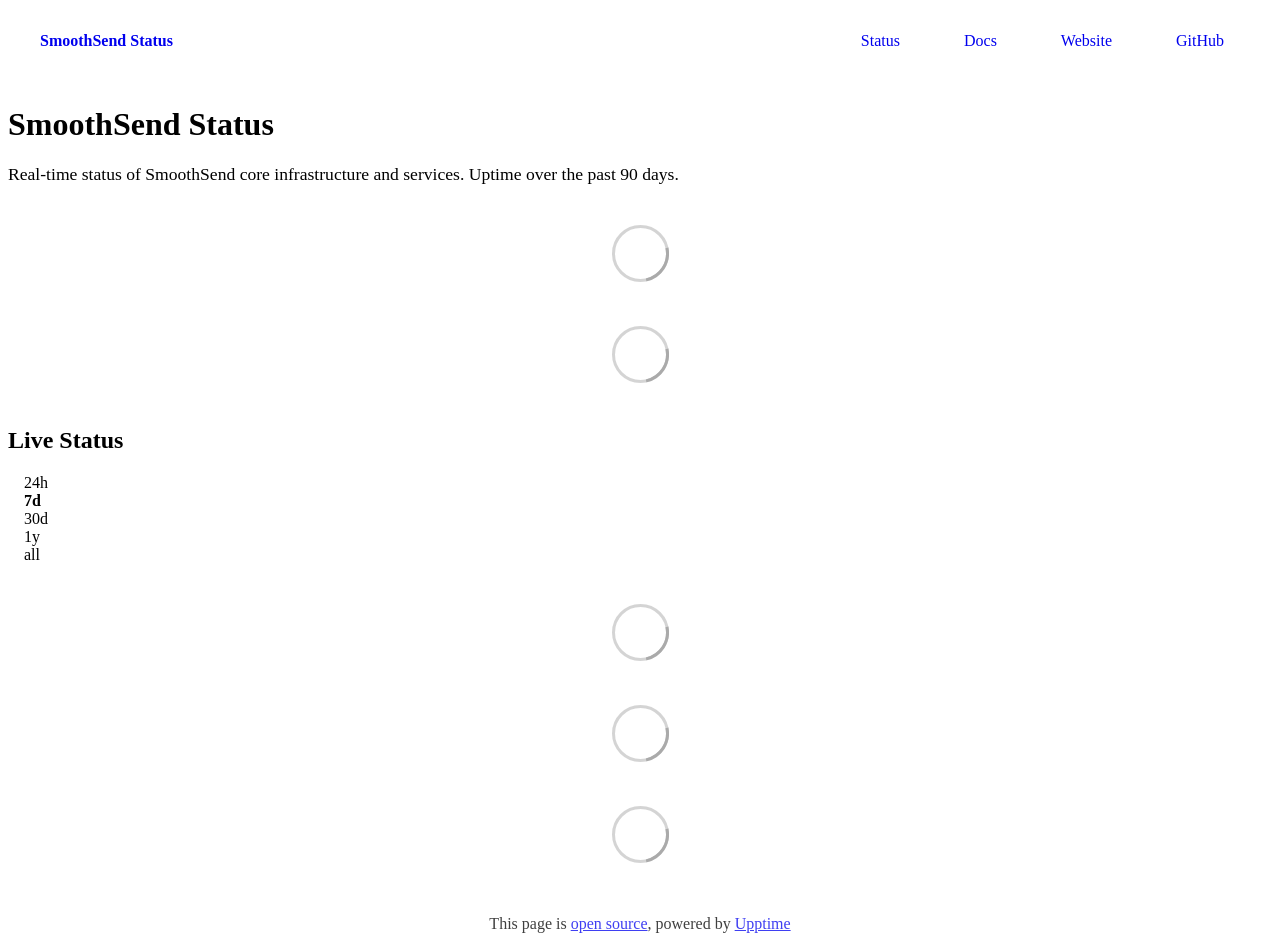
==== commit 079ea84f: "deploy: ba66f5d1feb38114e9fe315549a04e4ddc7bd57d" ====
--- a/index.html
+++ b/index.html
@@ -1,4 +1,4 @@
-<!DOCTYPE html> <html lang=en> <head> <meta charset=utf-8> <meta content="width=device-width,initial-scale=1" name=viewport> <meta content=#333333 name=theme-color> <base href=/ > <link href=manifest.json rel=manifest crossorigin=use-credentials> <script>__SAPPER__={baseUrl:"",preloaded:[void 0,{}]};if('serviceWorker' in navigator)navigator.serviceWorker.register('/service-worker.js');(function(){try{eval("async function x(){}");var main="/client/client.15098de6.js"}catch(e){main="/client/legacy/client.0ec6695e.js"};var s=document.createElement("script");try{new Function("if(0)import('')")();s.src=main;s.type="module";s.crossOrigin="use-credentials";}catch(e){s.src="/client/shimport@2.0.5.js";s.setAttribute("data-main",main);}document.head.appendChild(s);}());</script> <link href=client/client-31a52aa5.css rel=stylesheet><link href=client/createOctokit-a85f76c7.css rel=stylesheet><link href=client/index-b0b6455a.css rel=stylesheet> <title>SmoothSend Status</title><link href=https://status.smoothsend.xyz/smoothsend-theme.css rel=stylesheet><link href=https://status.smoothsend.xyz/global.css rel=stylesheet><link href=https://status.smoothsend.xyz/logo.png rel=icon type=image/svg><link href=https://status.smoothsend.xyz/logo.png rel=icon type=image/png><script src=https://status.smoothsend.xyz/timeline.js></script><link href=https://status.smoothsend.xyz/timeline.css rel=stylesheet> <link href=/client/client.15098de6.js rel=modulepreload as=script crossorigin=use-credentials><link href=/client/client-31a52aa5.css rel=preload as=style><link href=/client/index.05b1b930.js rel=modulepreload as=script crossorigin=use-credentials><link href=/client/createOctokit.383ebddc.js rel=modulepreload as=script crossorigin=use-credentials><link href=/client/inject_styles.803b7e80.js rel=modulepreload as=script crossorigin=use-credentials><link href=/client/createOctokit-a85f76c7.css rel=preload as=style><link href=/client/index-b0b6455a.css rel=preload as=style></head> <body> <div id=sapper> <nav class=svelte-a08hsz><div class="svelte-a08hsz container"><div><a href=https://status.smoothsend.xyz class="svelte-a08hsz logo"><img alt="" class=svelte-a08hsz src=https://status.smoothsend.xyz/logo.png> <div>SmoothSend Status</div></a></div> <ul class=svelte-a08hsz><li><a href=/ class=svelte-a08hsz target=_self aria-current=page>Status</a> <li><a href=https://docs.smoothsend.xyz class=svelte-a08hsz target=_self>Docs</a> <li><a href=https://smoothsend.xyz class=svelte-a08hsz target=_self>Website</a> <li><a href=https://github.com/SmoothSend/status class=svelte-a08hsz target=_self>GitHub</a> </li> </ul></div> </nav> <main class=container> <header class=svelte-ngkazm><h1><strong>SmoothSend</strong> Status</h1> <p class="svelte-ngkazm lead">Real-time status of SmoothSend core infrastructure and services. Uptime over the past 90 days.</header> <section class=svelte-8lnl4f><div class="svelte-68jxue loading"><svg class=svelte-68jxue height=38 stroke=#aaa width=38 xmlns=http://www.w3.org/2000/svg><g fill=none fill-rule=evenodd><g stroke-width=2 transform="translate(1 1)"><circle cx=18 cy=18 r=18 stroke-opacity=.5></circle><path d="M36 18c0-9.94-8.06-18-18-18"><animateTransform attributeName=transform dur=1s from="0 18 18" repeatCount=indefinite to="360 18 18" type=rotate></animateTransform></path></g></g></svg></div> </section> <section class=svelte-8lnl4f><div class="svelte-68jxue loading"><svg class=svelte-68jxue height=38 stroke=#aaa width=38 xmlns=http://www.w3.org/2000/svg><g fill=none fill-rule=evenodd><g stroke-width=2 transform="translate(1 1)"><circle cx=18 cy=18 r=18 stroke-opacity=.5></circle><path d="M36 18c0-9.94-8.06-18-18-18"><animateTransform attributeName=transform dur=1s from="0 18 18" repeatCount=indefinite to="360 18 18" type=rotate></animateTransform></path></g></g></svg></div> </section> <div class="svelte-fqsq6s f changed"><h2>Live Status</h2> <form class="svelte-fqsq6s f r"><div><input class=svelte-fqsq6s id=data_day name=d type=radio value=day><label class=svelte-fqsq6s for=data_day>24h</label></div> <div><input class=svelte-fqsq6s id=data_week name=d type=radio value=week checked><label class=svelte-fqsq6s for=data_week>7d</label></div> <div><input class=svelte-fqsq6s id=data_month name=d type=radio value=month><label class=svelte-fqsq6s for=data_month>30d</label></div> <div><input class=svelte-fqsq6s id=data_year name=d type=radio value=year><label class=svelte-fqsq6s for=data_year>1y</label></div> <div><input class=svelte-fqsq6s id=data_all name=d type=radio value=all><label class=svelte-fqsq6s for=data_all>all</label></div></form></div> <section class="svelte-fqsq6s live-status"><div class="svelte-68jxue loading"><svg class=svelte-68jxue height=38 stroke=#aaa width=38 xmlns=http://www.w3.org/2000/svg><g fill=none fill-rule=evenodd><g stroke-width=2 transform="translate(1 1)"><circle cx=18 cy=18 r=18 stroke-opacity=.5></circle><path d="M36 18c0-9.94-8.06-18-18-18"><animateTransform attributeName=transform dur=1s from="0 18 18" repeatCount=indefinite to="360 18 18" type=rotate></animateTransform></path></g></g></svg></div> </section> <section><div class="svelte-68jxue loading"><svg class=svelte-68jxue height=38 stroke=#aaa width=38 xmlns=http://www.w3.org/2000/svg><g fill=none fill-rule=evenodd><g stroke-width=2 transform="translate(1 1)"><circle cx=18 cy=18 r=18 stroke-opacity=.5></circle><path d="M36 18c0-9.94-8.06-18-18-18"><animateTransform attributeName=transform dur=1s from="0 18 18" repeatCount=indefinite to="360 18 18" type=rotate></animateTransform></path></g></g></svg></div> </section> <section><div class="svelte-68jxue loading"><svg class=svelte-68jxue height=38 stroke=#aaa width=38 xmlns=http://www.w3.org/2000/svg><g fill=none fill-rule=evenodd><g stroke-width=2 transform="translate(1 1)"><circle cx=18 cy=18 r=18 stroke-opacity=.5></circle><path d="M36 18c0-9.94-8.06-18-18-18"><animateTransform attributeName=transform dur=1s from="0 18 18" repeatCount=indefinite to="360 18 18" type=rotate></animateTransform></path></g></g></svg></div></section></main> <footer class=svelte-jbr799><p>This page is <a href=https://github.com/SmoothSend/status>open source</a>, powered by <a href=https://upptime.js.org>Upptime</a></p> </footer></div> <script> try {
+<!DOCTYPE html> <html lang=en> <head> <meta charset=utf-8> <meta content="width=device-width,initial-scale=1" name=viewport> <meta content=#333333 name=theme-color> <base href=/ > <link href=manifest.json rel=manifest crossorigin=use-credentials> <script>__SAPPER__={baseUrl:"",preloaded:[void 0,{}]};if('serviceWorker' in navigator)navigator.serviceWorker.register('/service-worker.js');(function(){try{eval("async function x(){}");var main="/client/client.53a8663b.js"}catch(e){main="/client/legacy/client.d9ac55fb.js"};var s=document.createElement("script");try{new Function("if(0)import('')")();s.src=main;s.type="module";s.crossOrigin="use-credentials";}catch(e){s.src="/client/shimport@2.0.5.js";s.setAttribute("data-main",main);}document.head.appendChild(s);}());</script> <link href=client/client-31a52aa5.css rel=stylesheet><link href=client/createOctokit-a85f76c7.css rel=stylesheet><link href=client/index-b0b6455a.css rel=stylesheet> <title>SmoothSend Status</title><script> (function(){var o=window.fetch;window.fetch=function(u,opts){if(typeof u==='string'&&u.indexOf('api.github.com')!==-1){return Promise.resolve(new Response('[]',{status:200,headers:{'Content-Type':'application/json'}}));}return o.apply(this,arguments);};})(); </script> <link href=https://status.smoothsend.xyz/smoothsend-theme.css rel=stylesheet><link href=https://status.smoothsend.xyz/global.css rel=stylesheet><link href=https://status.smoothsend.xyz/logo.png rel=icon type=image/svg><link href=https://status.smoothsend.xyz/logo.png rel=icon type=image/png><script src=https://status.smoothsend.xyz/timeline.js></script><link href=https://status.smoothsend.xyz/timeline.css rel=stylesheet> <link href=/client/client.53a8663b.js rel=modulepreload as=script crossorigin=use-credentials><link href=/client/client-31a52aa5.css rel=preload as=style><link href=/client/index.e3833c22.js rel=modulepreload as=script crossorigin=use-credentials><link href=/client/createOctokit.e7738543.js rel=modulepreload as=script crossorigin=use-credentials><link href=/client/inject_styles.803b7e80.js rel=modulepreload as=script crossorigin=use-credentials><link href=/client/createOctokit-a85f76c7.css rel=preload as=style><link href=/client/index-b0b6455a.css rel=preload as=style></head> <body> <div id=sapper> <nav class=svelte-a08hsz><div class="svelte-a08hsz container"><div><a href=https://status.smoothsend.xyz class="svelte-a08hsz logo"><img alt="" class=svelte-a08hsz src=https://status.smoothsend.xyz/logo.png> <div>SmoothSend Status</div></a></div> <ul class=svelte-a08hsz><li><a href=/ class=svelte-a08hsz target=_self aria-current=page>Status</a> <li><a href=https://docs.smoothsend.xyz class=svelte-a08hsz target=_self>Docs</a> <li><a href=https://smoothsend.xyz class=svelte-a08hsz target=_self>Website</a> <li><a href=https://github.com/SmoothSend/status class=svelte-a08hsz target=_self>GitHub</a> </li> </ul></div> </nav> <main class=container> <header class=svelte-ngkazm><h1><strong>SmoothSend</strong> Status</h1> <p class="svelte-ngkazm lead">Real-time status of SmoothSend core infrastructure and services. Uptime over the past 90 days.</header> <section class=svelte-8lnl4f><div class="svelte-68jxue loading"><svg class=svelte-68jxue height=38 stroke=#aaa width=38 xmlns=http://www.w3.org/2000/svg><g fill=none fill-rule=evenodd><g stroke-width=2 transform="translate(1 1)"><circle cx=18 cy=18 r=18 stroke-opacity=.5></circle><path d="M36 18c0-9.94-8.06-18-18-18"><animateTransform attributeName=transform dur=1s from="0 18 18" repeatCount=indefinite to="360 18 18" type=rotate></animateTransform></path></g></g></svg></div> </section> <section class=svelte-8lnl4f><div class="svelte-68jxue loading"><svg class=svelte-68jxue height=38 stroke=#aaa width=38 xmlns=http://www.w3.org/2000/svg><g fill=none fill-rule=evenodd><g stroke-width=2 transform="translate(1 1)"><circle cx=18 cy=18 r=18 stroke-opacity=.5></circle><path d="M36 18c0-9.94-8.06-18-18-18"><animateTransform attributeName=transform dur=1s from="0 18 18" repeatCount=indefinite to="360 18 18" type=rotate></animateTransform></path></g></g></svg></div> </section> <div class="svelte-fqsq6s f changed"><h2>Live Status</h2> <form class="svelte-fqsq6s f r"><div><input class=svelte-fqsq6s id=data_day name=d type=radio value=day><label class=svelte-fqsq6s for=data_day>24h</label></div> <div><input class=svelte-fqsq6s id=data_week name=d type=radio value=week checked><label class=svelte-fqsq6s for=data_week>7d</label></div> <div><input class=svelte-fqsq6s id=data_month name=d type=radio value=month><label class=svelte-fqsq6s for=data_month>30d</label></div> <div><input class=svelte-fqsq6s id=data_year name=d type=radio value=year><label class=svelte-fqsq6s for=data_year>1y</label></div> <div><input class=svelte-fqsq6s id=data_all name=d type=radio value=all><label class=svelte-fqsq6s for=data_all>all</label></div></form></div> <section class="svelte-fqsq6s live-status"><div class="svelte-68jxue loading"><svg class=svelte-68jxue height=38 stroke=#aaa width=38 xmlns=http://www.w3.org/2000/svg><g fill=none fill-rule=evenodd><g stroke-width=2 transform="translate(1 1)"><circle cx=18 cy=18 r=18 stroke-opacity=.5></circle><path d="M36 18c0-9.94-8.06-18-18-18"><animateTransform attributeName=transform dur=1s from="0 18 18" repeatCount=indefinite to="360 18 18" type=rotate></animateTransform></path></g></g></svg></div> </section> <section><div class="svelte-68jxue loading"><svg class=svelte-68jxue height=38 stroke=#aaa width=38 xmlns=http://www.w3.org/2000/svg><g fill=none fill-rule=evenodd><g stroke-width=2 transform="translate(1 1)"><circle cx=18 cy=18 r=18 stroke-opacity=.5></circle><path d="M36 18c0-9.94-8.06-18-18-18"><animateTransform attributeName=transform dur=1s from="0 18 18" repeatCount=indefinite to="360 18 18" type=rotate></animateTransform></path></g></g></svg></div> </section> <section><div class="svelte-68jxue loading"><svg class=svelte-68jxue height=38 stroke=#aaa width=38 xmlns=http://www.w3.org/2000/svg><g fill=none fill-rule=evenodd><g stroke-width=2 transform="translate(1 1)"><circle cx=18 cy=18 r=18 stroke-opacity=.5></circle><path d="M36 18c0-9.94-8.06-18-18-18"><animateTransform attributeName=transform dur=1s from="0 18 18" repeatCount=indefinite to="360 18 18" type=rotate></animateTransform></path></g></g></svg></div></section></main> <footer class=svelte-jbr799><p>This page is <a href=https://github.com/SmoothSend/status>open source</a>, powered by <a href=https://upptime.js.org>Upptime</a></p> </footer></div> <script> try {
         if (typeof window !== "undefined" && window.navigator && navigator.serviceWorker) {
           navigator.serviceWorker.getRegistrations().then(function (registrations) {
             for (let registration of registrations) {
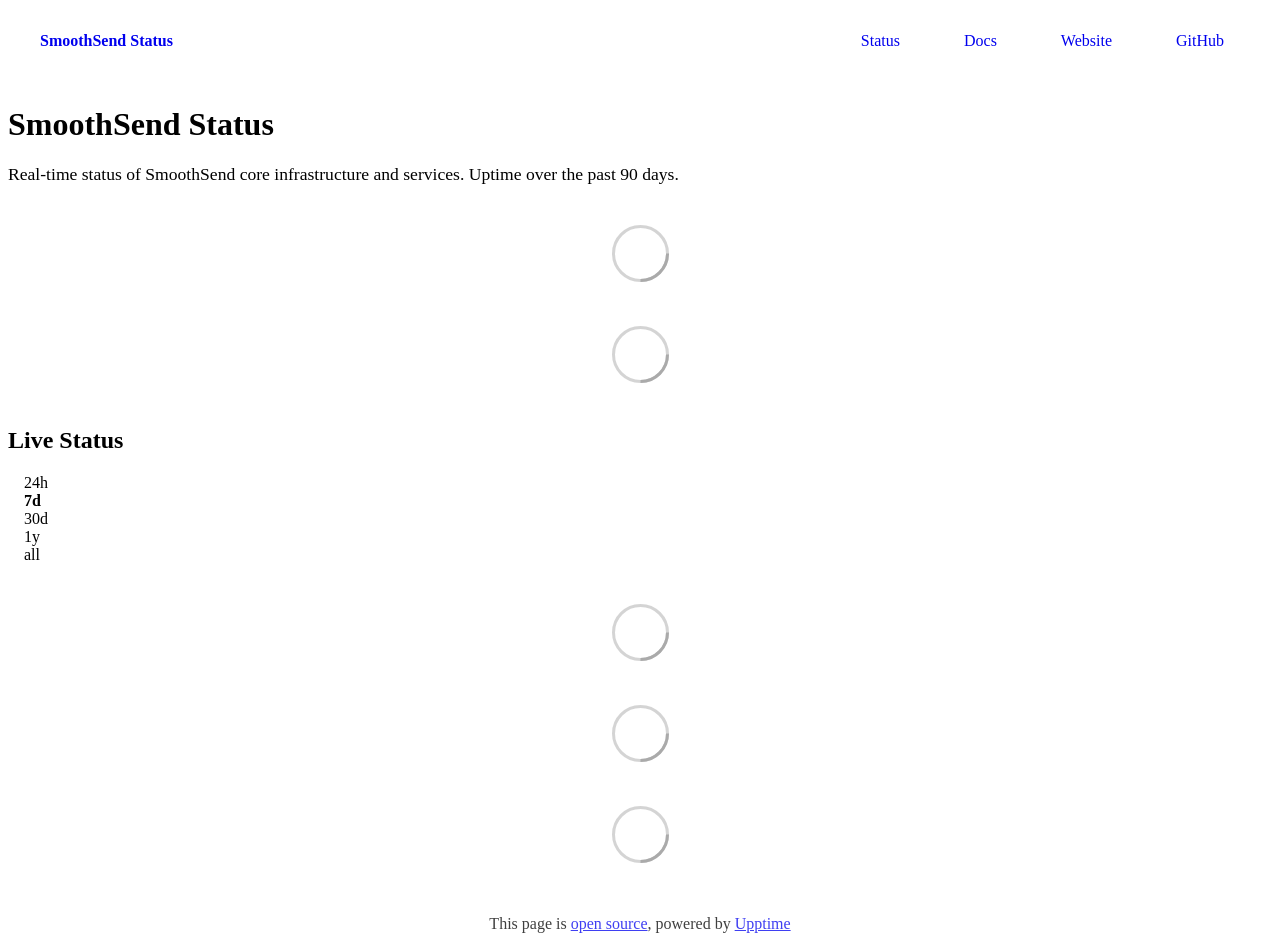
==== commit 3d6b5597: "deploy: 81d7844e51f9243ee8a5c1f22c3d733619c52e67" ====
--- a/index.html
+++ b/index.html
@@ -1,4 +1,4 @@
-<!DOCTYPE html> <html lang=en> <head> <meta charset=utf-8> <meta content="width=device-width,initial-scale=1" name=viewport> <meta content=#333333 name=theme-color> <base href=/ > <link href=manifest.json rel=manifest crossorigin=use-credentials> <script>__SAPPER__={baseUrl:"",preloaded:[void 0,{}]};if('serviceWorker' in navigator)navigator.serviceWorker.register('/service-worker.js');(function(){try{eval("async function x(){}");var main="/client/client.53a8663b.js"}catch(e){main="/client/legacy/client.d9ac55fb.js"};var s=document.createElement("script");try{new Function("if(0)import('')")();s.src=main;s.type="module";s.crossOrigin="use-credentials";}catch(e){s.src="/client/shimport@2.0.5.js";s.setAttribute("data-main",main);}document.head.appendChild(s);}());</script> <link href=client/client-31a52aa5.css rel=stylesheet><link href=client/createOctokit-a85f76c7.css rel=stylesheet><link href=client/index-b0b6455a.css rel=stylesheet> <title>SmoothSend Status</title><script> (function(){var o=window.fetch;window.fetch=function(u,opts){if(typeof u==='string'&&u.indexOf('api.github.com')!==-1){return Promise.resolve(new Response('[]',{status:200,headers:{'Content-Type':'application/json'}}));}return o.apply(this,arguments);};})(); </script> <link href=https://status.smoothsend.xyz/smoothsend-theme.css rel=stylesheet><link href=https://status.smoothsend.xyz/global.css rel=stylesheet><link href=https://status.smoothsend.xyz/logo.png rel=icon type=image/svg><link href=https://status.smoothsend.xyz/logo.png rel=icon type=image/png><script src=https://status.smoothsend.xyz/timeline.js></script><link href=https://status.smoothsend.xyz/timeline.css rel=stylesheet> <link href=/client/client.53a8663b.js rel=modulepreload as=script crossorigin=use-credentials><link href=/client/client-31a52aa5.css rel=preload as=style><link href=/client/index.e3833c22.js rel=modulepreload as=script crossorigin=use-credentials><link href=/client/createOctokit.e7738543.js rel=modulepreload as=script crossorigin=use-credentials><link href=/client/inject_styles.803b7e80.js rel=modulepreload as=script crossorigin=use-credentials><link href=/client/createOctokit-a85f76c7.css rel=preload as=style><link href=/client/index-b0b6455a.css rel=preload as=style></head> <body> <div id=sapper> <nav class=svelte-a08hsz><div class="svelte-a08hsz container"><div><a href=https://status.smoothsend.xyz class="svelte-a08hsz logo"><img alt="" class=svelte-a08hsz src=https://status.smoothsend.xyz/logo.png> <div>SmoothSend Status</div></a></div> <ul class=svelte-a08hsz><li><a href=/ class=svelte-a08hsz target=_self aria-current=page>Status</a> <li><a href=https://docs.smoothsend.xyz class=svelte-a08hsz target=_self>Docs</a> <li><a href=https://smoothsend.xyz class=svelte-a08hsz target=_self>Website</a> <li><a href=https://github.com/SmoothSend/status class=svelte-a08hsz target=_self>GitHub</a> </li> </ul></div> </nav> <main class=container> <header class=svelte-ngkazm><h1><strong>SmoothSend</strong> Status</h1> <p class="svelte-ngkazm lead">Real-time status of SmoothSend core infrastructure and services. Uptime over the past 90 days.</header> <section class=svelte-8lnl4f><div class="svelte-68jxue loading"><svg class=svelte-68jxue height=38 stroke=#aaa width=38 xmlns=http://www.w3.org/2000/svg><g fill=none fill-rule=evenodd><g stroke-width=2 transform="translate(1 1)"><circle cx=18 cy=18 r=18 stroke-opacity=.5></circle><path d="M36 18c0-9.94-8.06-18-18-18"><animateTransform attributeName=transform dur=1s from="0 18 18" repeatCount=indefinite to="360 18 18" type=rotate></animateTransform></path></g></g></svg></div> </section> <section class=svelte-8lnl4f><div class="svelte-68jxue loading"><svg class=svelte-68jxue height=38 stroke=#aaa width=38 xmlns=http://www.w3.org/2000/svg><g fill=none fill-rule=evenodd><g stroke-width=2 transform="translate(1 1)"><circle cx=18 cy=18 r=18 stroke-opacity=.5></circle><path d="M36 18c0-9.94-8.06-18-18-18"><animateTransform attributeName=transform dur=1s from="0 18 18" repeatCount=indefinite to="360 18 18" type=rotate></animateTransform></path></g></g></svg></div> </section> <div class="svelte-fqsq6s f changed"><h2>Live Status</h2> <form class="svelte-fqsq6s f r"><div><input class=svelte-fqsq6s id=data_day name=d type=radio value=day><label class=svelte-fqsq6s for=data_day>24h</label></div> <div><input class=svelte-fqsq6s id=data_week name=d type=radio value=week checked><label class=svelte-fqsq6s for=data_week>7d</label></div> <div><input class=svelte-fqsq6s id=data_month name=d type=radio value=month><label class=svelte-fqsq6s for=data_month>30d</label></div> <div><input class=svelte-fqsq6s id=data_year name=d type=radio value=year><label class=svelte-fqsq6s for=data_year>1y</label></div> <div><input class=svelte-fqsq6s id=data_all name=d type=radio value=all><label class=svelte-fqsq6s for=data_all>all</label></div></form></div> <section class="svelte-fqsq6s live-status"><div class="svelte-68jxue loading"><svg class=svelte-68jxue height=38 stroke=#aaa width=38 xmlns=http://www.w3.org/2000/svg><g fill=none fill-rule=evenodd><g stroke-width=2 transform="translate(1 1)"><circle cx=18 cy=18 r=18 stroke-opacity=.5></circle><path d="M36 18c0-9.94-8.06-18-18-18"><animateTransform attributeName=transform dur=1s from="0 18 18" repeatCount=indefinite to="360 18 18" type=rotate></animateTransform></path></g></g></svg></div> </section> <section><div class="svelte-68jxue loading"><svg class=svelte-68jxue height=38 stroke=#aaa width=38 xmlns=http://www.w3.org/2000/svg><g fill=none fill-rule=evenodd><g stroke-width=2 transform="translate(1 1)"><circle cx=18 cy=18 r=18 stroke-opacity=.5></circle><path d="M36 18c0-9.94-8.06-18-18-18"><animateTransform attributeName=transform dur=1s from="0 18 18" repeatCount=indefinite to="360 18 18" type=rotate></animateTransform></path></g></g></svg></div> </section> <section><div class="svelte-68jxue loading"><svg class=svelte-68jxue height=38 stroke=#aaa width=38 xmlns=http://www.w3.org/2000/svg><g fill=none fill-rule=evenodd><g stroke-width=2 transform="translate(1 1)"><circle cx=18 cy=18 r=18 stroke-opacity=.5></circle><path d="M36 18c0-9.94-8.06-18-18-18"><animateTransform attributeName=transform dur=1s from="0 18 18" repeatCount=indefinite to="360 18 18" type=rotate></animateTransform></path></g></g></svg></div></section></main> <footer class=svelte-jbr799><p>This page is <a href=https://github.com/SmoothSend/status>open source</a>, powered by <a href=https://upptime.js.org>Upptime</a></p> </footer></div> <script> try {
+<!DOCTYPE html> <html lang=en> <head> <meta charset=utf-8> <meta content="width=device-width,initial-scale=1" name=viewport> <meta content=#333333 name=theme-color> <base href=/ > <link href=manifest.json rel=manifest crossorigin=use-credentials> <script>__SAPPER__={baseUrl:"",preloaded:[void 0,{}]};if('serviceWorker' in navigator)navigator.serviceWorker.register('/service-worker.js');(function(){try{eval("async function x(){}");var main="/client/client.53a8663b.js"}catch(e){main="/client/legacy/client.29a34af1.js"};var s=document.createElement("script");try{new Function("if(0)import('')")();s.src=main;s.type="module";s.crossOrigin="use-credentials";}catch(e){s.src="/client/shimport@2.0.5.js";s.setAttribute("data-main",main);}document.head.appendChild(s);}());</script> <link href=client/client-31a52aa5.css rel=stylesheet><link href=client/createOctokit-a85f76c7.css rel=stylesheet><link href=client/index-b0b6455a.css rel=stylesheet> <title>SmoothSend Status</title><script> (function(){var o=window.fetch;window.fetch=function(u,opts){if(typeof u==='string'&&u.indexOf('api.github.com')!==-1){return Promise.resolve(new Response('[]',{status:200,headers:{'Content-Type':'application/json'}}));}return o.apply(this,arguments);};})(); </script> <link href=https://status.smoothsend.xyz/smoothsend-theme.css rel=stylesheet><link href=https://status.smoothsend.xyz/global.css rel=stylesheet><link href=https://status.smoothsend.xyz/logo.png rel=icon type=image/svg><link href=https://status.smoothsend.xyz/logo.png rel=icon type=image/png><script src=https://status.smoothsend.xyz/timeline.js></script><link href=https://status.smoothsend.xyz/timeline.css rel=stylesheet> <link href=/client/client.53a8663b.js rel=modulepreload as=script crossorigin=use-credentials><link href=/client/client-31a52aa5.css rel=preload as=style><link href=/client/index.e3833c22.js rel=modulepreload as=script crossorigin=use-credentials><link href=/client/createOctokit.e7738543.js rel=modulepreload as=script crossorigin=use-credentials><link href=/client/inject_styles.803b7e80.js rel=modulepreload as=script crossorigin=use-credentials><link href=/client/createOctokit-a85f76c7.css rel=preload as=style><link href=/client/index-b0b6455a.css rel=preload as=style></head> <body> <div id=sapper> <nav class=svelte-a08hsz><div class="svelte-a08hsz container"><div><a href=https://status.smoothsend.xyz class="svelte-a08hsz logo"><img alt="" class=svelte-a08hsz src=https://status.smoothsend.xyz/logo.png> <div>SmoothSend Status</div></a></div> <ul class=svelte-a08hsz><li><a href=/ class=svelte-a08hsz target=_self aria-current=page>Status</a> <li><a href=https://docs.smoothsend.xyz class=svelte-a08hsz target=_self>Docs</a> <li><a href=https://smoothsend.xyz class=svelte-a08hsz target=_self>Website</a> <li><a href=https://github.com/SmoothSend/status class=svelte-a08hsz target=_self>GitHub</a> </li> </ul></div> </nav> <main class=container> <header class=svelte-ngkazm><h1><strong>SmoothSend</strong> Status</h1> <p class="svelte-ngkazm lead">Real-time status of SmoothSend core infrastructure and services. Uptime over the past 90 days.</header> <section class=svelte-8lnl4f><div class="svelte-68jxue loading"><svg class=svelte-68jxue height=38 stroke=#aaa width=38 xmlns=http://www.w3.org/2000/svg><g fill=none fill-rule=evenodd><g stroke-width=2 transform="translate(1 1)"><circle cx=18 cy=18 r=18 stroke-opacity=.5></circle><path d="M36 18c0-9.94-8.06-18-18-18"><animateTransform attributeName=transform dur=1s from="0 18 18" repeatCount=indefinite to="360 18 18" type=rotate></animateTransform></path></g></g></svg></div> </section> <section class=svelte-8lnl4f><div class="svelte-68jxue loading"><svg class=svelte-68jxue height=38 stroke=#aaa width=38 xmlns=http://www.w3.org/2000/svg><g fill=none fill-rule=evenodd><g stroke-width=2 transform="translate(1 1)"><circle cx=18 cy=18 r=18 stroke-opacity=.5></circle><path d="M36 18c0-9.94-8.06-18-18-18"><animateTransform attributeName=transform dur=1s from="0 18 18" repeatCount=indefinite to="360 18 18" type=rotate></animateTransform></path></g></g></svg></div> </section> <div class="svelte-fqsq6s f changed"><h2>Live Status</h2> <form class="svelte-fqsq6s f r"><div><input class=svelte-fqsq6s id=data_day name=d type=radio value=day><label class=svelte-fqsq6s for=data_day>24h</label></div> <div><input class=svelte-fqsq6s id=data_week name=d type=radio value=week checked><label class=svelte-fqsq6s for=data_week>7d</label></div> <div><input class=svelte-fqsq6s id=data_month name=d type=radio value=month><label class=svelte-fqsq6s for=data_month>30d</label></div> <div><input class=svelte-fqsq6s id=data_year name=d type=radio value=year><label class=svelte-fqsq6s for=data_year>1y</label></div> <div><input class=svelte-fqsq6s id=data_all name=d type=radio value=all><label class=svelte-fqsq6s for=data_all>all</label></div></form></div> <section class="svelte-fqsq6s live-status"><div class="svelte-68jxue loading"><svg class=svelte-68jxue height=38 stroke=#aaa width=38 xmlns=http://www.w3.org/2000/svg><g fill=none fill-rule=evenodd><g stroke-width=2 transform="translate(1 1)"><circle cx=18 cy=18 r=18 stroke-opacity=.5></circle><path d="M36 18c0-9.94-8.06-18-18-18"><animateTransform attributeName=transform dur=1s from="0 18 18" repeatCount=indefinite to="360 18 18" type=rotate></animateTransform></path></g></g></svg></div> </section> <section><div class="svelte-68jxue loading"><svg class=svelte-68jxue height=38 stroke=#aaa width=38 xmlns=http://www.w3.org/2000/svg><g fill=none fill-rule=evenodd><g stroke-width=2 transform="translate(1 1)"><circle cx=18 cy=18 r=18 stroke-opacity=.5></circle><path d="M36 18c0-9.94-8.06-18-18-18"><animateTransform attributeName=transform dur=1s from="0 18 18" repeatCount=indefinite to="360 18 18" type=rotate></animateTransform></path></g></g></svg></div> </section> <section><div class="svelte-68jxue loading"><svg class=svelte-68jxue height=38 stroke=#aaa width=38 xmlns=http://www.w3.org/2000/svg><g fill=none fill-rule=evenodd><g stroke-width=2 transform="translate(1 1)"><circle cx=18 cy=18 r=18 stroke-opacity=.5></circle><path d="M36 18c0-9.94-8.06-18-18-18"><animateTransform attributeName=transform dur=1s from="0 18 18" repeatCount=indefinite to="360 18 18" type=rotate></animateTransform></path></g></g></svg></div></section></main> <footer class=svelte-jbr799><p>This page is <a href=https://github.com/SmoothSend/status>open source</a>, powered by <a href=https://upptime.js.org>Upptime</a></p> </footer></div> <script> try {
         if (typeof window !== "undefined" && window.navigator && navigator.serviceWorker) {
           navigator.serviceWorker.getRegistrations().then(function (registrations) {
             for (let registration of registrations) {
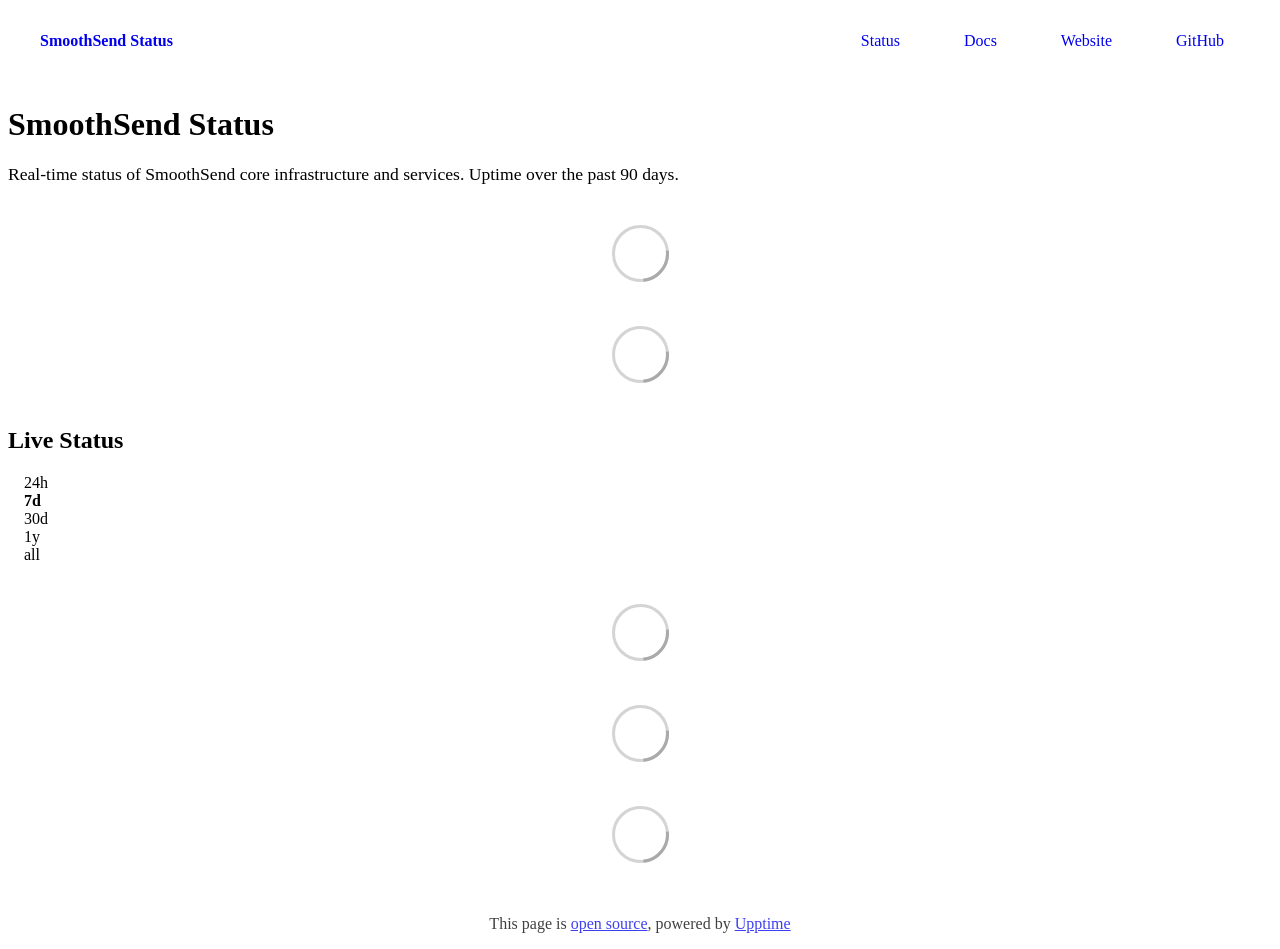
==== commit 8fe598f7: "deploy: 2d23b08d39d0f4eb7bec0b8369632a1799147bc5" ====
--- a/index.html
+++ b/index.html
@@ -1,4 +1,4 @@
-<!DOCTYPE html> <html lang=en> <head> <meta charset=utf-8> <meta content="width=device-width,initial-scale=1" name=viewport> <meta content=#333333 name=theme-color> <base href=/ > <link href=manifest.json rel=manifest crossorigin=use-credentials> <script>__SAPPER__={baseUrl:"",preloaded:[void 0,{}]};if('serviceWorker' in navigator)navigator.serviceWorker.register('/service-worker.js');(function(){try{eval("async function x(){}");var main="/client/client.53a8663b.js"}catch(e){main="/client/legacy/client.29a34af1.js"};var s=document.createElement("script");try{new Function("if(0)import('')")();s.src=main;s.type="module";s.crossOrigin="use-credentials";}catch(e){s.src="/client/shimport@2.0.5.js";s.setAttribute("data-main",main);}document.head.appendChild(s);}());</script> <link href=client/client-31a52aa5.css rel=stylesheet><link href=client/createOctokit-a85f76c7.css rel=stylesheet><link href=client/index-b0b6455a.css rel=stylesheet> <title>SmoothSend Status</title><script> (function(){var o=window.fetch;window.fetch=function(u,opts){if(typeof u==='string'&&u.indexOf('api.github.com')!==-1){return Promise.resolve(new Response('[]',{status:200,headers:{'Content-Type':'application/json'}}));}return o.apply(this,arguments);};})(); </script> <link href=https://status.smoothsend.xyz/smoothsend-theme.css rel=stylesheet><link href=https://status.smoothsend.xyz/global.css rel=stylesheet><link href=https://status.smoothsend.xyz/logo.png rel=icon type=image/svg><link href=https://status.smoothsend.xyz/logo.png rel=icon type=image/png><script src=https://status.smoothsend.xyz/timeline.js></script><link href=https://status.smoothsend.xyz/timeline.css rel=stylesheet> <link href=/client/client.53a8663b.js rel=modulepreload as=script crossorigin=use-credentials><link href=/client/client-31a52aa5.css rel=preload as=style><link href=/client/index.e3833c22.js rel=modulepreload as=script crossorigin=use-credentials><link href=/client/createOctokit.e7738543.js rel=modulepreload as=script crossorigin=use-credentials><link href=/client/inject_styles.803b7e80.js rel=modulepreload as=script crossorigin=use-credentials><link href=/client/createOctokit-a85f76c7.css rel=preload as=style><link href=/client/index-b0b6455a.css rel=preload as=style></head> <body> <div id=sapper> <nav class=svelte-a08hsz><div class="svelte-a08hsz container"><div><a href=https://status.smoothsend.xyz class="svelte-a08hsz logo"><img alt="" class=svelte-a08hsz src=https://status.smoothsend.xyz/logo.png> <div>SmoothSend Status</div></a></div> <ul class=svelte-a08hsz><li><a href=/ class=svelte-a08hsz target=_self aria-current=page>Status</a> <li><a href=https://docs.smoothsend.xyz class=svelte-a08hsz target=_self>Docs</a> <li><a href=https://smoothsend.xyz class=svelte-a08hsz target=_self>Website</a> <li><a href=https://github.com/SmoothSend/status class=svelte-a08hsz target=_self>GitHub</a> </li> </ul></div> </nav> <main class=container> <header class=svelte-ngkazm><h1><strong>SmoothSend</strong> Status</h1> <p class="svelte-ngkazm lead">Real-time status of SmoothSend core infrastructure and services. Uptime over the past 90 days.</header> <section class=svelte-8lnl4f><div class="svelte-68jxue loading"><svg class=svelte-68jxue height=38 stroke=#aaa width=38 xmlns=http://www.w3.org/2000/svg><g fill=none fill-rule=evenodd><g stroke-width=2 transform="translate(1 1)"><circle cx=18 cy=18 r=18 stroke-opacity=.5></circle><path d="M36 18c0-9.94-8.06-18-18-18"><animateTransform attributeName=transform dur=1s from="0 18 18" repeatCount=indefinite to="360 18 18" type=rotate></animateTransform></path></g></g></svg></div> </section> <section class=svelte-8lnl4f><div class="svelte-68jxue loading"><svg class=svelte-68jxue height=38 stroke=#aaa width=38 xmlns=http://www.w3.org/2000/svg><g fill=none fill-rule=evenodd><g stroke-width=2 transform="translate(1 1)"><circle cx=18 cy=18 r=18 stroke-opacity=.5></circle><path d="M36 18c0-9.94-8.06-18-18-18"><animateTransform attributeName=transform dur=1s from="0 18 18" repeatCount=indefinite to="360 18 18" type=rotate></animateTransform></path></g></g></svg></div> </section> <div class="svelte-fqsq6s f changed"><h2>Live Status</h2> <form class="svelte-fqsq6s f r"><div><input class=svelte-fqsq6s id=data_day name=d type=radio value=day><label class=svelte-fqsq6s for=data_day>24h</label></div> <div><input class=svelte-fqsq6s id=data_week name=d type=radio value=week checked><label class=svelte-fqsq6s for=data_week>7d</label></div> <div><input class=svelte-fqsq6s id=data_month name=d type=radio value=month><label class=svelte-fqsq6s for=data_month>30d</label></div> <div><input class=svelte-fqsq6s id=data_year name=d type=radio value=year><label class=svelte-fqsq6s for=data_year>1y</label></div> <div><input class=svelte-fqsq6s id=data_all name=d type=radio value=all><label class=svelte-fqsq6s for=data_all>all</label></div></form></div> <section class="svelte-fqsq6s live-status"><div class="svelte-68jxue loading"><svg class=svelte-68jxue height=38 stroke=#aaa width=38 xmlns=http://www.w3.org/2000/svg><g fill=none fill-rule=evenodd><g stroke-width=2 transform="translate(1 1)"><circle cx=18 cy=18 r=18 stroke-opacity=.5></circle><path d="M36 18c0-9.94-8.06-18-18-18"><animateTransform attributeName=transform dur=1s from="0 18 18" repeatCount=indefinite to="360 18 18" type=rotate></animateTransform></path></g></g></svg></div> </section> <section><div class="svelte-68jxue loading"><svg class=svelte-68jxue height=38 stroke=#aaa width=38 xmlns=http://www.w3.org/2000/svg><g fill=none fill-rule=evenodd><g stroke-width=2 transform="translate(1 1)"><circle cx=18 cy=18 r=18 stroke-opacity=.5></circle><path d="M36 18c0-9.94-8.06-18-18-18"><animateTransform attributeName=transform dur=1s from="0 18 18" repeatCount=indefinite to="360 18 18" type=rotate></animateTransform></path></g></g></svg></div> </section> <section><div class="svelte-68jxue loading"><svg class=svelte-68jxue height=38 stroke=#aaa width=38 xmlns=http://www.w3.org/2000/svg><g fill=none fill-rule=evenodd><g stroke-width=2 transform="translate(1 1)"><circle cx=18 cy=18 r=18 stroke-opacity=.5></circle><path d="M36 18c0-9.94-8.06-18-18-18"><animateTransform attributeName=transform dur=1s from="0 18 18" repeatCount=indefinite to="360 18 18" type=rotate></animateTransform></path></g></g></svg></div></section></main> <footer class=svelte-jbr799><p>This page is <a href=https://github.com/SmoothSend/status>open source</a>, powered by <a href=https://upptime.js.org>Upptime</a></p> </footer></div> <script> try {
+<!DOCTYPE html> <html lang=en> <head> <meta charset=utf-8> <meta content="width=device-width,initial-scale=1" name=viewport> <meta content=#333333 name=theme-color> <base href=/ > <link href=manifest.json rel=manifest crossorigin=use-credentials> <script>__SAPPER__={baseUrl:"",preloaded:[void 0,{}]};if('serviceWorker' in navigator)navigator.serviceWorker.register('/service-worker.js');(function(){try{eval("async function x(){}");var main="/client/client.e99bbe73.js"}catch(e){main="/client/legacy/client.2bf1874f.js"};var s=document.createElement("script");try{new Function("if(0)import('')")();s.src=main;s.type="module";s.crossOrigin="use-credentials";}catch(e){s.src="/client/shimport@2.0.5.js";s.setAttribute("data-main",main);}document.head.appendChild(s);}());</script> <link href=client/client-31a52aa5.css rel=stylesheet><link href=client/createOctokit-a85f76c7.css rel=stylesheet><link href=client/index-b0b6455a.css rel=stylesheet> <title>SmoothSend Status</title><script> (function(){var o=window.fetch;window.fetch=function(u,opts){if(typeof u==='string'&&u.indexOf('api.github.com')!==-1){return Promise.resolve(new Response('[]',{status:200,headers:{'Content-Type':'application/json'}}));}return o.apply(this,arguments);};})(); </script> <link href=https://status.smoothsend.xyz/smoothsend-theme.css rel=stylesheet><link href=https://status.smoothsend.xyz/global.css rel=stylesheet><link href=https://status.smoothsend.xyz/logo.png rel=icon type=image/svg><link href=https://status.smoothsend.xyz/logo.png rel=icon type=image/png><script src=https://status.smoothsend.xyz/timeline.js></script><link href=https://status.smoothsend.xyz/timeline.css rel=stylesheet> <link href=/client/client.e99bbe73.js rel=modulepreload as=script crossorigin=use-credentials><link href=/client/client-31a52aa5.css rel=preload as=style><link href=/client/index.e0def646.js rel=modulepreload as=script crossorigin=use-credentials><link href=/client/createOctokit.0e4889d6.js rel=modulepreload as=script crossorigin=use-credentials><link href=/client/inject_styles.803b7e80.js rel=modulepreload as=script crossorigin=use-credentials><link href=/client/createOctokit-a85f76c7.css rel=preload as=style><link href=/client/index-b0b6455a.css rel=preload as=style></head> <body> <div id=sapper> <nav class=svelte-a08hsz><div class="svelte-a08hsz container"><div><a href=https://status.smoothsend.xyz class="svelte-a08hsz logo"><img alt="" class=svelte-a08hsz src=https://status.smoothsend.xyz/logo.png> <div>SmoothSend Status</div></a></div> <ul class=svelte-a08hsz><li><a href=/ class=svelte-a08hsz target=_self aria-current=page>Status</a> <li><a href=https://docs.smoothsend.xyz class=svelte-a08hsz target=_self>Docs</a> <li><a href=https://smoothsend.xyz class=svelte-a08hsz target=_self>Website</a> <li><a href=https://github.com/SmoothSend/status class=svelte-a08hsz target=_self>GitHub</a> </li> </ul></div> </nav> <main class=container> <header class=svelte-ngkazm><h1><strong>SmoothSend</strong> Status</h1> <p class="svelte-ngkazm lead">Real-time status of SmoothSend core infrastructure and services. Uptime over the past 90 days.</header> <section class=svelte-8lnl4f><div class="svelte-68jxue loading"><svg class=svelte-68jxue height=38 stroke=#aaa width=38 xmlns=http://www.w3.org/2000/svg><g fill=none fill-rule=evenodd><g stroke-width=2 transform="translate(1 1)"><circle cx=18 cy=18 r=18 stroke-opacity=.5></circle><path d="M36 18c0-9.94-8.06-18-18-18"><animateTransform attributeName=transform dur=1s from="0 18 18" repeatCount=indefinite to="360 18 18" type=rotate></animateTransform></path></g></g></svg></div> </section> <section class=svelte-8lnl4f><div class="svelte-68jxue loading"><svg class=svelte-68jxue height=38 stroke=#aaa width=38 xmlns=http://www.w3.org/2000/svg><g fill=none fill-rule=evenodd><g stroke-width=2 transform="translate(1 1)"><circle cx=18 cy=18 r=18 stroke-opacity=.5></circle><path d="M36 18c0-9.94-8.06-18-18-18"><animateTransform attributeName=transform dur=1s from="0 18 18" repeatCount=indefinite to="360 18 18" type=rotate></animateTransform></path></g></g></svg></div> </section> <div class="svelte-fqsq6s f changed"><h2>Live Status</h2> <form class="svelte-fqsq6s f r"><div><input class=svelte-fqsq6s id=data_day name=d type=radio value=day><label class=svelte-fqsq6s for=data_day>24h</label></div> <div><input class=svelte-fqsq6s id=data_week name=d type=radio value=week checked><label class=svelte-fqsq6s for=data_week>7d</label></div> <div><input class=svelte-fqsq6s id=data_month name=d type=radio value=month><label class=svelte-fqsq6s for=data_month>30d</label></div> <div><input class=svelte-fqsq6s id=data_year name=d type=radio value=year><label class=svelte-fqsq6s for=data_year>1y</label></div> <div><input class=svelte-fqsq6s id=data_all name=d type=radio value=all><label class=svelte-fqsq6s for=data_all>all</label></div></form></div> <section class="svelte-fqsq6s live-status"><div class="svelte-68jxue loading"><svg class=svelte-68jxue height=38 stroke=#aaa width=38 xmlns=http://www.w3.org/2000/svg><g fill=none fill-rule=evenodd><g stroke-width=2 transform="translate(1 1)"><circle cx=18 cy=18 r=18 stroke-opacity=.5></circle><path d="M36 18c0-9.94-8.06-18-18-18"><animateTransform attributeName=transform dur=1s from="0 18 18" repeatCount=indefinite to="360 18 18" type=rotate></animateTransform></path></g></g></svg></div> </section> <section><div class="svelte-68jxue loading"><svg class=svelte-68jxue height=38 stroke=#aaa width=38 xmlns=http://www.w3.org/2000/svg><g fill=none fill-rule=evenodd><g stroke-width=2 transform="translate(1 1)"><circle cx=18 cy=18 r=18 stroke-opacity=.5></circle><path d="M36 18c0-9.94-8.06-18-18-18"><animateTransform attributeName=transform dur=1s from="0 18 18" repeatCount=indefinite to="360 18 18" type=rotate></animateTransform></path></g></g></svg></div> </section> <section><div class="svelte-68jxue loading"><svg class=svelte-68jxue height=38 stroke=#aaa width=38 xmlns=http://www.w3.org/2000/svg><g fill=none fill-rule=evenodd><g stroke-width=2 transform="translate(1 1)"><circle cx=18 cy=18 r=18 stroke-opacity=.5></circle><path d="M36 18c0-9.94-8.06-18-18-18"><animateTransform attributeName=transform dur=1s from="0 18 18" repeatCount=indefinite to="360 18 18" type=rotate></animateTransform></path></g></g></svg></div></section></main> <footer class=svelte-jbr799><p>This page is <a href=https://github.com/SmoothSend/status>open source</a>, powered by <a href=https://upptime.js.org>Upptime</a></p> </footer></div> <script> try {
         if (typeof window !== "undefined" && window.navigator && navigator.serviceWorker) {
           navigator.serviceWorker.getRegistrations().then(function (registrations) {
             for (let registration of registrations) {
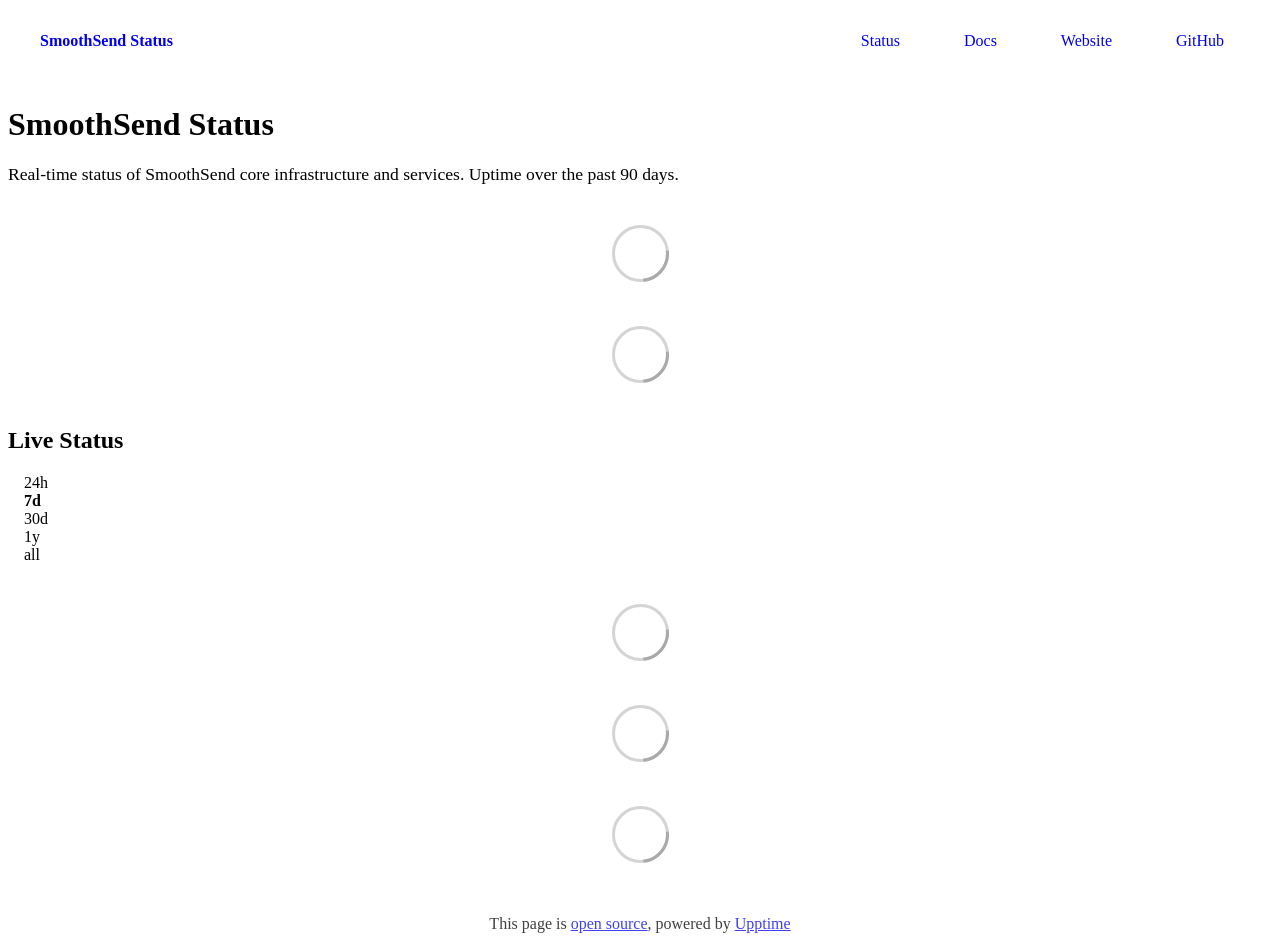
==== commit b8ed2863: "deploy: 1fa5d42eacf4f380b89830dfa8a7bf9d27818799" ====
--- a/index.html
+++ b/index.html
@@ -1,4 +1,4 @@
-<!DOCTYPE html> <html lang=en> <head> <meta charset=utf-8> <meta content="width=device-width,initial-scale=1" name=viewport> <meta content=#333333 name=theme-color> <base href=/ > <link href=manifest.json rel=manifest crossorigin=use-credentials> <script>__SAPPER__={baseUrl:"",preloaded:[void 0,{}]};if('serviceWorker' in navigator)navigator.serviceWorker.register('/service-worker.js');(function(){try{eval("async function x(){}");var main="/client/client.e99bbe73.js"}catch(e){main="/client/legacy/client.2bf1874f.js"};var s=document.createElement("script");try{new Function("if(0)import('')")();s.src=main;s.type="module";s.crossOrigin="use-credentials";}catch(e){s.src="/client/shimport@2.0.5.js";s.setAttribute("data-main",main);}document.head.appendChild(s);}());</script> <link href=client/client-31a52aa5.css rel=stylesheet><link href=client/createOctokit-a85f76c7.css rel=stylesheet><link href=client/index-b0b6455a.css rel=stylesheet> <title>SmoothSend Status</title><script> (function(){var o=window.fetch;window.fetch=function(u,opts){if(typeof u==='string'&&u.indexOf('api.github.com')!==-1){return Promise.resolve(new Response('[]',{status:200,headers:{'Content-Type':'application/json'}}));}return o.apply(this,arguments);};})(); </script> <link href=https://status.smoothsend.xyz/smoothsend-theme.css rel=stylesheet><link href=https://status.smoothsend.xyz/global.css rel=stylesheet><link href=https://status.smoothsend.xyz/logo.png rel=icon type=image/svg><link href=https://status.smoothsend.xyz/logo.png rel=icon type=image/png><script src=https://status.smoothsend.xyz/timeline.js></script><link href=https://status.smoothsend.xyz/timeline.css rel=stylesheet> <link href=/client/client.e99bbe73.js rel=modulepreload as=script crossorigin=use-credentials><link href=/client/client-31a52aa5.css rel=preload as=style><link href=/client/index.e0def646.js rel=modulepreload as=script crossorigin=use-credentials><link href=/client/createOctokit.0e4889d6.js rel=modulepreload as=script crossorigin=use-credentials><link href=/client/inject_styles.803b7e80.js rel=modulepreload as=script crossorigin=use-credentials><link href=/client/createOctokit-a85f76c7.css rel=preload as=style><link href=/client/index-b0b6455a.css rel=preload as=style></head> <body> <div id=sapper> <nav class=svelte-a08hsz><div class="svelte-a08hsz container"><div><a href=https://status.smoothsend.xyz class="svelte-a08hsz logo"><img alt="" class=svelte-a08hsz src=https://status.smoothsend.xyz/logo.png> <div>SmoothSend Status</div></a></div> <ul class=svelte-a08hsz><li><a href=/ class=svelte-a08hsz target=_self aria-current=page>Status</a> <li><a href=https://docs.smoothsend.xyz class=svelte-a08hsz target=_self>Docs</a> <li><a href=https://smoothsend.xyz class=svelte-a08hsz target=_self>Website</a> <li><a href=https://github.com/SmoothSend/status class=svelte-a08hsz target=_self>GitHub</a> </li> </ul></div> </nav> <main class=container> <header class=svelte-ngkazm><h1><strong>SmoothSend</strong> Status</h1> <p class="svelte-ngkazm lead">Real-time status of SmoothSend core infrastructure and services. Uptime over the past 90 days.</header> <section class=svelte-8lnl4f><div class="svelte-68jxue loading"><svg class=svelte-68jxue height=38 stroke=#aaa width=38 xmlns=http://www.w3.org/2000/svg><g fill=none fill-rule=evenodd><g stroke-width=2 transform="translate(1 1)"><circle cx=18 cy=18 r=18 stroke-opacity=.5></circle><path d="M36 18c0-9.94-8.06-18-18-18"><animateTransform attributeName=transform dur=1s from="0 18 18" repeatCount=indefinite to="360 18 18" type=rotate></animateTransform></path></g></g></svg></div> </section> <section class=svelte-8lnl4f><div class="svelte-68jxue loading"><svg class=svelte-68jxue height=38 stroke=#aaa width=38 xmlns=http://www.w3.org/2000/svg><g fill=none fill-rule=evenodd><g stroke-width=2 transform="translate(1 1)"><circle cx=18 cy=18 r=18 stroke-opacity=.5></circle><path d="M36 18c0-9.94-8.06-18-18-18"><animateTransform attributeName=transform dur=1s from="0 18 18" repeatCount=indefinite to="360 18 18" type=rotate></animateTransform></path></g></g></svg></div> </section> <div class="svelte-fqsq6s f changed"><h2>Live Status</h2> <form class="svelte-fqsq6s f r"><div><input class=svelte-fqsq6s id=data_day name=d type=radio value=day><label class=svelte-fqsq6s for=data_day>24h</label></div> <div><input class=svelte-fqsq6s id=data_week name=d type=radio value=week checked><label class=svelte-fqsq6s for=data_week>7d</label></div> <div><input class=svelte-fqsq6s id=data_month name=d type=radio value=month><label class=svelte-fqsq6s for=data_month>30d</label></div> <div><input class=svelte-fqsq6s id=data_year name=d type=radio value=year><label class=svelte-fqsq6s for=data_year>1y</label></div> <div><input class=svelte-fqsq6s id=data_all name=d type=radio value=all><label class=svelte-fqsq6s for=data_all>all</label></div></form></div> <section class="svelte-fqsq6s live-status"><div class="svelte-68jxue loading"><svg class=svelte-68jxue height=38 stroke=#aaa width=38 xmlns=http://www.w3.org/2000/svg><g fill=none fill-rule=evenodd><g stroke-width=2 transform="translate(1 1)"><circle cx=18 cy=18 r=18 stroke-opacity=.5></circle><path d="M36 18c0-9.94-8.06-18-18-18"><animateTransform attributeName=transform dur=1s from="0 18 18" repeatCount=indefinite to="360 18 18" type=rotate></animateTransform></path></g></g></svg></div> </section> <section><div class="svelte-68jxue loading"><svg class=svelte-68jxue height=38 stroke=#aaa width=38 xmlns=http://www.w3.org/2000/svg><g fill=none fill-rule=evenodd><g stroke-width=2 transform="translate(1 1)"><circle cx=18 cy=18 r=18 stroke-opacity=.5></circle><path d="M36 18c0-9.94-8.06-18-18-18"><animateTransform attributeName=transform dur=1s from="0 18 18" repeatCount=indefinite to="360 18 18" type=rotate></animateTransform></path></g></g></svg></div> </section> <section><div class="svelte-68jxue loading"><svg class=svelte-68jxue height=38 stroke=#aaa width=38 xmlns=http://www.w3.org/2000/svg><g fill=none fill-rule=evenodd><g stroke-width=2 transform="translate(1 1)"><circle cx=18 cy=18 r=18 stroke-opacity=.5></circle><path d="M36 18c0-9.94-8.06-18-18-18"><animateTransform attributeName=transform dur=1s from="0 18 18" repeatCount=indefinite to="360 18 18" type=rotate></animateTransform></path></g></g></svg></div></section></main> <footer class=svelte-jbr799><p>This page is <a href=https://github.com/SmoothSend/status>open source</a>, powered by <a href=https://upptime.js.org>Upptime</a></p> </footer></div> <script> try {
+<!DOCTYPE html> <html lang=en> <head> <meta charset=utf-8> <meta content="width=device-width,initial-scale=1" name=viewport> <meta content=#333333 name=theme-color> <base href=/ > <link href=manifest.json rel=manifest crossorigin=use-credentials> <script>__SAPPER__={baseUrl:"",preloaded:[void 0,{}]};if('serviceWorker' in navigator)navigator.serviceWorker.register('/service-worker.js');(function(){try{eval("async function x(){}");var main="/client/client.d22ebb78.js"}catch(e){main="/client/legacy/client.ff337715.js"};var s=document.createElement("script");try{new Function("if(0)import('')")();s.src=main;s.type="module";s.crossOrigin="use-credentials";}catch(e){s.src="/client/shimport@2.0.5.js";s.setAttribute("data-main",main);}document.head.appendChild(s);}());</script> <link href=client/client-31a52aa5.css rel=stylesheet><link href=client/createOctokit-a85f76c7.css rel=stylesheet><link href=client/index-b0b6455a.css rel=stylesheet> <title>SmoothSend Status</title><script> (function(){var o=window.fetch;window.fetch=function(u,opts){if(typeof u==='string'&&u.indexOf('api.github.com')!==-1){return Promise.resolve(new Response('[]',{status:200,headers:{'Content-Type':'application/json'}}));}return o.apply(this,arguments);};})(); </script> <link href=https://status.smoothsend.xyz/smoothsend-theme.css rel=stylesheet><link href=https://status.smoothsend.xyz/global.css rel=stylesheet><link href=https://status.smoothsend.xyz/logo.png rel=icon type=image/svg><link href=https://status.smoothsend.xyz/logo.png rel=icon type=image/png><script src=https://status.smoothsend.xyz/timeline.js></script><link href=https://status.smoothsend.xyz/timeline.css rel=stylesheet> <link href=/client/client.d22ebb78.js rel=modulepreload as=script crossorigin=use-credentials><link href=/client/client-31a52aa5.css rel=preload as=style><link href=/client/index.1987c812.js rel=modulepreload as=script crossorigin=use-credentials><link href=/client/createOctokit.056687ef.js rel=modulepreload as=script crossorigin=use-credentials><link href=/client/inject_styles.803b7e80.js rel=modulepreload as=script crossorigin=use-credentials><link href=/client/createOctokit-a85f76c7.css rel=preload as=style><link href=/client/index-b0b6455a.css rel=preload as=style></head> <body> <div id=sapper> <nav class=svelte-a08hsz><div class="svelte-a08hsz container"><div><a href=https://status.smoothsend.xyz class="svelte-a08hsz logo"><img alt="" class=svelte-a08hsz src=https://status.smoothsend.xyz/logo.png> <div>SmoothSend Status</div></a></div> <ul class=svelte-a08hsz><li><a href=/ class=svelte-a08hsz target=_self aria-current=page>Status</a> <li><a href=https://docs.smoothsend.xyz class=svelte-a08hsz target=_self>Docs</a> <li><a href=https://smoothsend.xyz class=svelte-a08hsz target=_self>Website</a> <li><a href=https://github.com/SmoothSend/status class=svelte-a08hsz target=_self>GitHub</a> </li> </ul></div> </nav> <main class=container> <header class=svelte-ngkazm><h1><strong>SmoothSend</strong> Status</h1> <p class="svelte-ngkazm lead">Real-time status of SmoothSend core infrastructure and services. Uptime over the past 90 days.</header> <section class=svelte-8lnl4f><div class="svelte-68jxue loading"><svg class=svelte-68jxue height=38 stroke=#aaa width=38 xmlns=http://www.w3.org/2000/svg><g fill=none fill-rule=evenodd><g stroke-width=2 transform="translate(1 1)"><circle cx=18 cy=18 r=18 stroke-opacity=.5></circle><path d="M36 18c0-9.94-8.06-18-18-18"><animateTransform attributeName=transform dur=1s from="0 18 18" repeatCount=indefinite to="360 18 18" type=rotate></animateTransform></path></g></g></svg></div> </section> <section class=svelte-8lnl4f><div class="svelte-68jxue loading"><svg class=svelte-68jxue height=38 stroke=#aaa width=38 xmlns=http://www.w3.org/2000/svg><g fill=none fill-rule=evenodd><g stroke-width=2 transform="translate(1 1)"><circle cx=18 cy=18 r=18 stroke-opacity=.5></circle><path d="M36 18c0-9.94-8.06-18-18-18"><animateTransform attributeName=transform dur=1s from="0 18 18" repeatCount=indefinite to="360 18 18" type=rotate></animateTransform></path></g></g></svg></div> </section> <div class="svelte-fqsq6s f changed"><h2>Live Status</h2> <form class="svelte-fqsq6s f r"><div><input class=svelte-fqsq6s id=data_day name=d type=radio value=day><label class=svelte-fqsq6s for=data_day>24h</label></div> <div><input class=svelte-fqsq6s id=data_week name=d type=radio value=week checked><label class=svelte-fqsq6s for=data_week>7d</label></div> <div><input class=svelte-fqsq6s id=data_month name=d type=radio value=month><label class=svelte-fqsq6s for=data_month>30d</label></div> <div><input class=svelte-fqsq6s id=data_year name=d type=radio value=year><label class=svelte-fqsq6s for=data_year>1y</label></div> <div><input class=svelte-fqsq6s id=data_all name=d type=radio value=all><label class=svelte-fqsq6s for=data_all>all</label></div></form></div> <section class="svelte-fqsq6s live-status"><div class="svelte-68jxue loading"><svg class=svelte-68jxue height=38 stroke=#aaa width=38 xmlns=http://www.w3.org/2000/svg><g fill=none fill-rule=evenodd><g stroke-width=2 transform="translate(1 1)"><circle cx=18 cy=18 r=18 stroke-opacity=.5></circle><path d="M36 18c0-9.94-8.06-18-18-18"><animateTransform attributeName=transform dur=1s from="0 18 18" repeatCount=indefinite to="360 18 18" type=rotate></animateTransform></path></g></g></svg></div> </section> <section><div class="svelte-68jxue loading"><svg class=svelte-68jxue height=38 stroke=#aaa width=38 xmlns=http://www.w3.org/2000/svg><g fill=none fill-rule=evenodd><g stroke-width=2 transform="translate(1 1)"><circle cx=18 cy=18 r=18 stroke-opacity=.5></circle><path d="M36 18c0-9.94-8.06-18-18-18"><animateTransform attributeName=transform dur=1s from="0 18 18" repeatCount=indefinite to="360 18 18" type=rotate></animateTransform></path></g></g></svg></div> </section> <section><div class="svelte-68jxue loading"><svg class=svelte-68jxue height=38 stroke=#aaa width=38 xmlns=http://www.w3.org/2000/svg><g fill=none fill-rule=evenodd><g stroke-width=2 transform="translate(1 1)"><circle cx=18 cy=18 r=18 stroke-opacity=.5></circle><path d="M36 18c0-9.94-8.06-18-18-18"><animateTransform attributeName=transform dur=1s from="0 18 18" repeatCount=indefinite to="360 18 18" type=rotate></animateTransform></path></g></g></svg></div></section></main> <footer class=svelte-jbr799><p>This page is <a href=https://github.com/SmoothSend/status>open source</a>, powered by <a href=https://upptime.js.org>Upptime</a></p> </footer></div> <script> try {
         if (typeof window !== "undefined" && window.navigator && navigator.serviceWorker) {
           navigator.serviceWorker.getRegistrations().then(function (registrations) {
             for (let registration of registrations) {
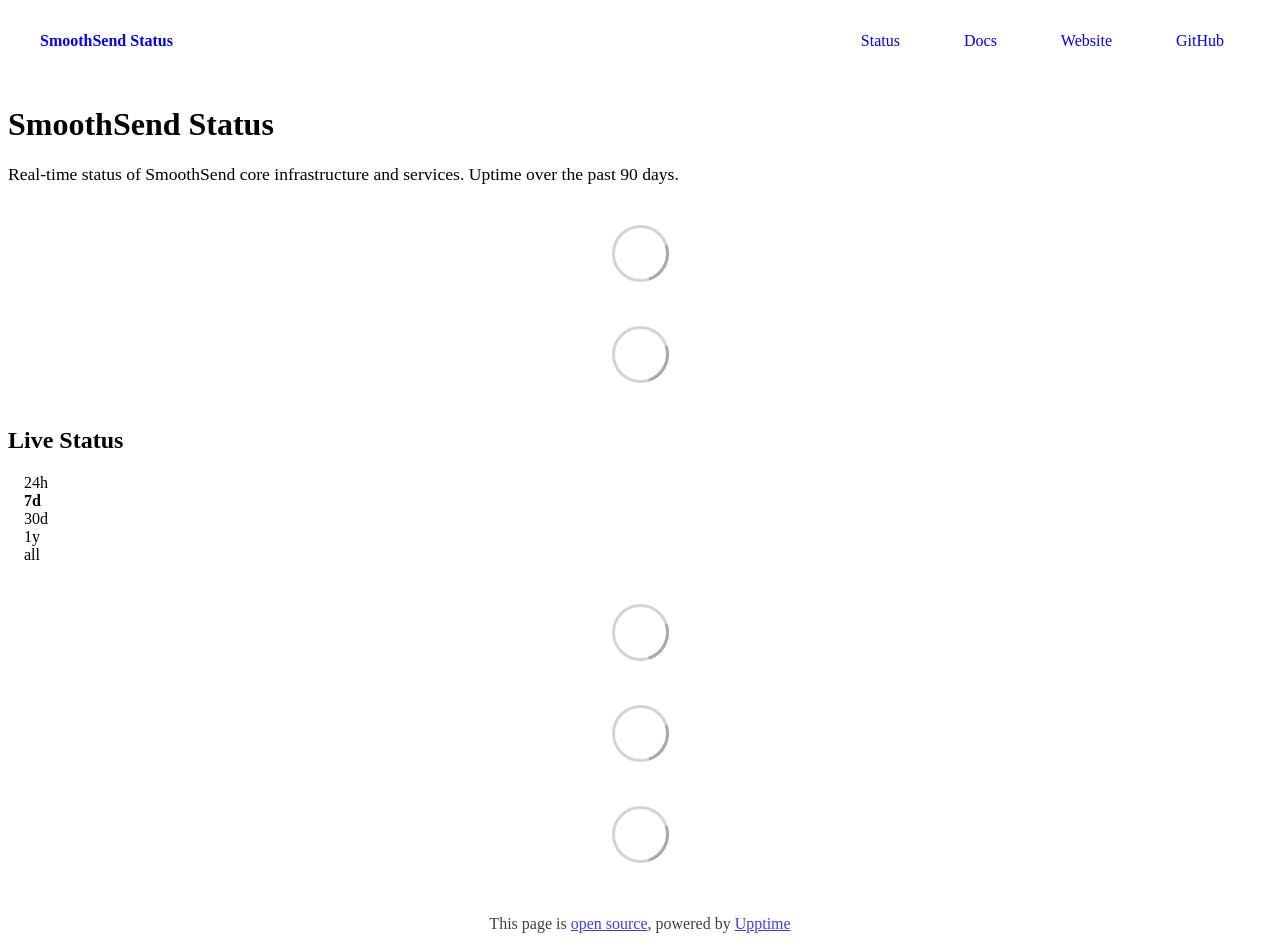
==== commit 42603f99: "deploy: 8e8fe810505a78cd46ac53d6129c930798428ce1" ====
--- a/index.html
+++ b/index.html
@@ -1,4 +1,4 @@
-<!DOCTYPE html> <html lang=en> <head> <meta charset=utf-8> <meta content="width=device-width,initial-scale=1" name=viewport> <meta content=#333333 name=theme-color> <base href=/ > <link href=manifest.json rel=manifest crossorigin=use-credentials> <script>__SAPPER__={baseUrl:"",preloaded:[void 0,{}]};if('serviceWorker' in navigator)navigator.serviceWorker.register('/service-worker.js');(function(){try{eval("async function x(){}");var main="/client/client.d22ebb78.js"}catch(e){main="/client/legacy/client.ff337715.js"};var s=document.createElement("script");try{new Function("if(0)import('')")();s.src=main;s.type="module";s.crossOrigin="use-credentials";}catch(e){s.src="/client/shimport@2.0.5.js";s.setAttribute("data-main",main);}document.head.appendChild(s);}());</script> <link href=client/client-31a52aa5.css rel=stylesheet><link href=client/createOctokit-a85f76c7.css rel=stylesheet><link href=client/index-b0b6455a.css rel=stylesheet> <title>SmoothSend Status</title><script> (function(){var o=window.fetch;window.fetch=function(u,opts){if(typeof u==='string'&&u.indexOf('api.github.com')!==-1){return Promise.resolve(new Response('[]',{status:200,headers:{'Content-Type':'application/json'}}));}return o.apply(this,arguments);};})(); </script> <link href=https://status.smoothsend.xyz/smoothsend-theme.css rel=stylesheet><link href=https://status.smoothsend.xyz/global.css rel=stylesheet><link href=https://status.smoothsend.xyz/logo.png rel=icon type=image/svg><link href=https://status.smoothsend.xyz/logo.png rel=icon type=image/png><script src=https://status.smoothsend.xyz/timeline.js></script><link href=https://status.smoothsend.xyz/timeline.css rel=stylesheet> <link href=/client/client.d22ebb78.js rel=modulepreload as=script crossorigin=use-credentials><link href=/client/client-31a52aa5.css rel=preload as=style><link href=/client/index.1987c812.js rel=modulepreload as=script crossorigin=use-credentials><link href=/client/createOctokit.056687ef.js rel=modulepreload as=script crossorigin=use-credentials><link href=/client/inject_styles.803b7e80.js rel=modulepreload as=script crossorigin=use-credentials><link href=/client/createOctokit-a85f76c7.css rel=preload as=style><link href=/client/index-b0b6455a.css rel=preload as=style></head> <body> <div id=sapper> <nav class=svelte-a08hsz><div class="svelte-a08hsz container"><div><a href=https://status.smoothsend.xyz class="svelte-a08hsz logo"><img alt="" class=svelte-a08hsz src=https://status.smoothsend.xyz/logo.png> <div>SmoothSend Status</div></a></div> <ul class=svelte-a08hsz><li><a href=/ class=svelte-a08hsz target=_self aria-current=page>Status</a> <li><a href=https://docs.smoothsend.xyz class=svelte-a08hsz target=_self>Docs</a> <li><a href=https://smoothsend.xyz class=svelte-a08hsz target=_self>Website</a> <li><a href=https://github.com/SmoothSend/status class=svelte-a08hsz target=_self>GitHub</a> </li> </ul></div> </nav> <main class=container> <header class=svelte-ngkazm><h1><strong>SmoothSend</strong> Status</h1> <p class="svelte-ngkazm lead">Real-time status of SmoothSend core infrastructure and services. Uptime over the past 90 days.</header> <section class=svelte-8lnl4f><div class="svelte-68jxue loading"><svg class=svelte-68jxue height=38 stroke=#aaa width=38 xmlns=http://www.w3.org/2000/svg><g fill=none fill-rule=evenodd><g stroke-width=2 transform="translate(1 1)"><circle cx=18 cy=18 r=18 stroke-opacity=.5></circle><path d="M36 18c0-9.94-8.06-18-18-18"><animateTransform attributeName=transform dur=1s from="0 18 18" repeatCount=indefinite to="360 18 18" type=rotate></animateTransform></path></g></g></svg></div> </section> <section class=svelte-8lnl4f><div class="svelte-68jxue loading"><svg class=svelte-68jxue height=38 stroke=#aaa width=38 xmlns=http://www.w3.org/2000/svg><g fill=none fill-rule=evenodd><g stroke-width=2 transform="translate(1 1)"><circle cx=18 cy=18 r=18 stroke-opacity=.5></circle><path d="M36 18c0-9.94-8.06-18-18-18"><animateTransform attributeName=transform dur=1s from="0 18 18" repeatCount=indefinite to="360 18 18" type=rotate></animateTransform></path></g></g></svg></div> </section> <div class="svelte-fqsq6s f changed"><h2>Live Status</h2> <form class="svelte-fqsq6s f r"><div><input class=svelte-fqsq6s id=data_day name=d type=radio value=day><label class=svelte-fqsq6s for=data_day>24h</label></div> <div><input class=svelte-fqsq6s id=data_week name=d type=radio value=week checked><label class=svelte-fqsq6s for=data_week>7d</label></div> <div><input class=svelte-fqsq6s id=data_month name=d type=radio value=month><label class=svelte-fqsq6s for=data_month>30d</label></div> <div><input class=svelte-fqsq6s id=data_year name=d type=radio value=year><label class=svelte-fqsq6s for=data_year>1y</label></div> <div><input class=svelte-fqsq6s id=data_all name=d type=radio value=all><label class=svelte-fqsq6s for=data_all>all</label></div></form></div> <section class="svelte-fqsq6s live-status"><div class="svelte-68jxue loading"><svg class=svelte-68jxue height=38 stroke=#aaa width=38 xmlns=http://www.w3.org/2000/svg><g fill=none fill-rule=evenodd><g stroke-width=2 transform="translate(1 1)"><circle cx=18 cy=18 r=18 stroke-opacity=.5></circle><path d="M36 18c0-9.94-8.06-18-18-18"><animateTransform attributeName=transform dur=1s from="0 18 18" repeatCount=indefinite to="360 18 18" type=rotate></animateTransform></path></g></g></svg></div> </section> <section><div class="svelte-68jxue loading"><svg class=svelte-68jxue height=38 stroke=#aaa width=38 xmlns=http://www.w3.org/2000/svg><g fill=none fill-rule=evenodd><g stroke-width=2 transform="translate(1 1)"><circle cx=18 cy=18 r=18 stroke-opacity=.5></circle><path d="M36 18c0-9.94-8.06-18-18-18"><animateTransform attributeName=transform dur=1s from="0 18 18" repeatCount=indefinite to="360 18 18" type=rotate></animateTransform></path></g></g></svg></div> </section> <section><div class="svelte-68jxue loading"><svg class=svelte-68jxue height=38 stroke=#aaa width=38 xmlns=http://www.w3.org/2000/svg><g fill=none fill-rule=evenodd><g stroke-width=2 transform="translate(1 1)"><circle cx=18 cy=18 r=18 stroke-opacity=.5></circle><path d="M36 18c0-9.94-8.06-18-18-18"><animateTransform attributeName=transform dur=1s from="0 18 18" repeatCount=indefinite to="360 18 18" type=rotate></animateTransform></path></g></g></svg></div></section></main> <footer class=svelte-jbr799><p>This page is <a href=https://github.com/SmoothSend/status>open source</a>, powered by <a href=https://upptime.js.org>Upptime</a></p> </footer></div> <script> try {
+<!DOCTYPE html> <html lang=en> <head> <meta charset=utf-8> <meta content="width=device-width,initial-scale=1" name=viewport> <meta content=#333333 name=theme-color> <base href=/ > <link href=manifest.json rel=manifest crossorigin=use-credentials> <script>__SAPPER__={baseUrl:"",preloaded:[void 0,{}]};if('serviceWorker' in navigator)navigator.serviceWorker.register('/service-worker.js');(function(){try{eval("async function x(){}");var main="/client/client.d22ebb78.js"}catch(e){main="/client/legacy/client.984ea835.js"};var s=document.createElement("script");try{new Function("if(0)import('')")();s.src=main;s.type="module";s.crossOrigin="use-credentials";}catch(e){s.src="/client/shimport@2.0.5.js";s.setAttribute("data-main",main);}document.head.appendChild(s);}());</script> <link href=client/client-31a52aa5.css rel=stylesheet><link href=client/createOctokit-a85f76c7.css rel=stylesheet><link href=client/index-b0b6455a.css rel=stylesheet> <title>SmoothSend Status</title><script> (function(){var o=window.fetch;window.fetch=function(u,opts){if(typeof u==='string'&&u.indexOf('api.github.com')!==-1){return Promise.resolve(new Response('[]',{status:200,headers:{'Content-Type':'application/json'}}));}return o.apply(this,arguments);};})(); </script> <link href=https://status.smoothsend.xyz/smoothsend-theme.css rel=stylesheet><link href=https://status.smoothsend.xyz/global.css rel=stylesheet><link href=https://status.smoothsend.xyz/logo.png rel=icon type=image/svg><link href=https://status.smoothsend.xyz/logo.png rel=icon type=image/png><script src=https://status.smoothsend.xyz/timeline.js></script><link href=https://status.smoothsend.xyz/timeline.css rel=stylesheet> <link href=/client/client.d22ebb78.js rel=modulepreload as=script crossorigin=use-credentials><link href=/client/client-31a52aa5.css rel=preload as=style><link href=/client/index.1987c812.js rel=modulepreload as=script crossorigin=use-credentials><link href=/client/createOctokit.056687ef.js rel=modulepreload as=script crossorigin=use-credentials><link href=/client/inject_styles.803b7e80.js rel=modulepreload as=script crossorigin=use-credentials><link href=/client/createOctokit-a85f76c7.css rel=preload as=style><link href=/client/index-b0b6455a.css rel=preload as=style></head> <body> <div id=sapper> <nav class=svelte-a08hsz><div class="svelte-a08hsz container"><div><a href=https://status.smoothsend.xyz class="svelte-a08hsz logo"><img alt="" class=svelte-a08hsz src=https://status.smoothsend.xyz/logo.png> <div>SmoothSend Status</div></a></div> <ul class=svelte-a08hsz><li><a href=/ class=svelte-a08hsz target=_self aria-current=page>Status</a> <li><a href=https://docs.smoothsend.xyz class=svelte-a08hsz target=_self>Docs</a> <li><a href=https://smoothsend.xyz class=svelte-a08hsz target=_self>Website</a> <li><a href=https://github.com/SmoothSend/status class=svelte-a08hsz target=_self>GitHub</a> </li> </ul></div> </nav> <main class=container> <header class=svelte-ngkazm><h1><strong>SmoothSend</strong> Status</h1> <p class="svelte-ngkazm lead">Real-time status of SmoothSend core infrastructure and services. Uptime over the past 90 days.</header> <section class=svelte-8lnl4f><div class="svelte-68jxue loading"><svg class=svelte-68jxue height=38 stroke=#aaa width=38 xmlns=http://www.w3.org/2000/svg><g fill=none fill-rule=evenodd><g stroke-width=2 transform="translate(1 1)"><circle cx=18 cy=18 r=18 stroke-opacity=.5></circle><path d="M36 18c0-9.94-8.06-18-18-18"><animateTransform attributeName=transform dur=1s from="0 18 18" repeatCount=indefinite to="360 18 18" type=rotate></animateTransform></path></g></g></svg></div> </section> <section class=svelte-8lnl4f><div class="svelte-68jxue loading"><svg class=svelte-68jxue height=38 stroke=#aaa width=38 xmlns=http://www.w3.org/2000/svg><g fill=none fill-rule=evenodd><g stroke-width=2 transform="translate(1 1)"><circle cx=18 cy=18 r=18 stroke-opacity=.5></circle><path d="M36 18c0-9.94-8.06-18-18-18"><animateTransform attributeName=transform dur=1s from="0 18 18" repeatCount=indefinite to="360 18 18" type=rotate></animateTransform></path></g></g></svg></div> </section> <div class="svelte-fqsq6s f changed"><h2>Live Status</h2> <form class="svelte-fqsq6s f r"><div><input class=svelte-fqsq6s id=data_day name=d type=radio value=day><label class=svelte-fqsq6s for=data_day>24h</label></div> <div><input class=svelte-fqsq6s id=data_week name=d type=radio value=week checked><label class=svelte-fqsq6s for=data_week>7d</label></div> <div><input class=svelte-fqsq6s id=data_month name=d type=radio value=month><label class=svelte-fqsq6s for=data_month>30d</label></div> <div><input class=svelte-fqsq6s id=data_year name=d type=radio value=year><label class=svelte-fqsq6s for=data_year>1y</label></div> <div><input class=svelte-fqsq6s id=data_all name=d type=radio value=all><label class=svelte-fqsq6s for=data_all>all</label></div></form></div> <section class="svelte-fqsq6s live-status"><div class="svelte-68jxue loading"><svg class=svelte-68jxue height=38 stroke=#aaa width=38 xmlns=http://www.w3.org/2000/svg><g fill=none fill-rule=evenodd><g stroke-width=2 transform="translate(1 1)"><circle cx=18 cy=18 r=18 stroke-opacity=.5></circle><path d="M36 18c0-9.94-8.06-18-18-18"><animateTransform attributeName=transform dur=1s from="0 18 18" repeatCount=indefinite to="360 18 18" type=rotate></animateTransform></path></g></g></svg></div> </section> <section><div class="svelte-68jxue loading"><svg class=svelte-68jxue height=38 stroke=#aaa width=38 xmlns=http://www.w3.org/2000/svg><g fill=none fill-rule=evenodd><g stroke-width=2 transform="translate(1 1)"><circle cx=18 cy=18 r=18 stroke-opacity=.5></circle><path d="M36 18c0-9.94-8.06-18-18-18"><animateTransform attributeName=transform dur=1s from="0 18 18" repeatCount=indefinite to="360 18 18" type=rotate></animateTransform></path></g></g></svg></div> </section> <section><div class="svelte-68jxue loading"><svg class=svelte-68jxue height=38 stroke=#aaa width=38 xmlns=http://www.w3.org/2000/svg><g fill=none fill-rule=evenodd><g stroke-width=2 transform="translate(1 1)"><circle cx=18 cy=18 r=18 stroke-opacity=.5></circle><path d="M36 18c0-9.94-8.06-18-18-18"><animateTransform attributeName=transform dur=1s from="0 18 18" repeatCount=indefinite to="360 18 18" type=rotate></animateTransform></path></g></g></svg></div></section></main> <footer class=svelte-jbr799><p>This page is <a href=https://github.com/SmoothSend/status>open source</a>, powered by <a href=https://upptime.js.org>Upptime</a></p> </footer></div> <script> try {
         if (typeof window !== "undefined" && window.navigator && navigator.serviceWorker) {
           navigator.serviceWorker.getRegistrations().then(function (registrations) {
             for (let registration of registrations) {
